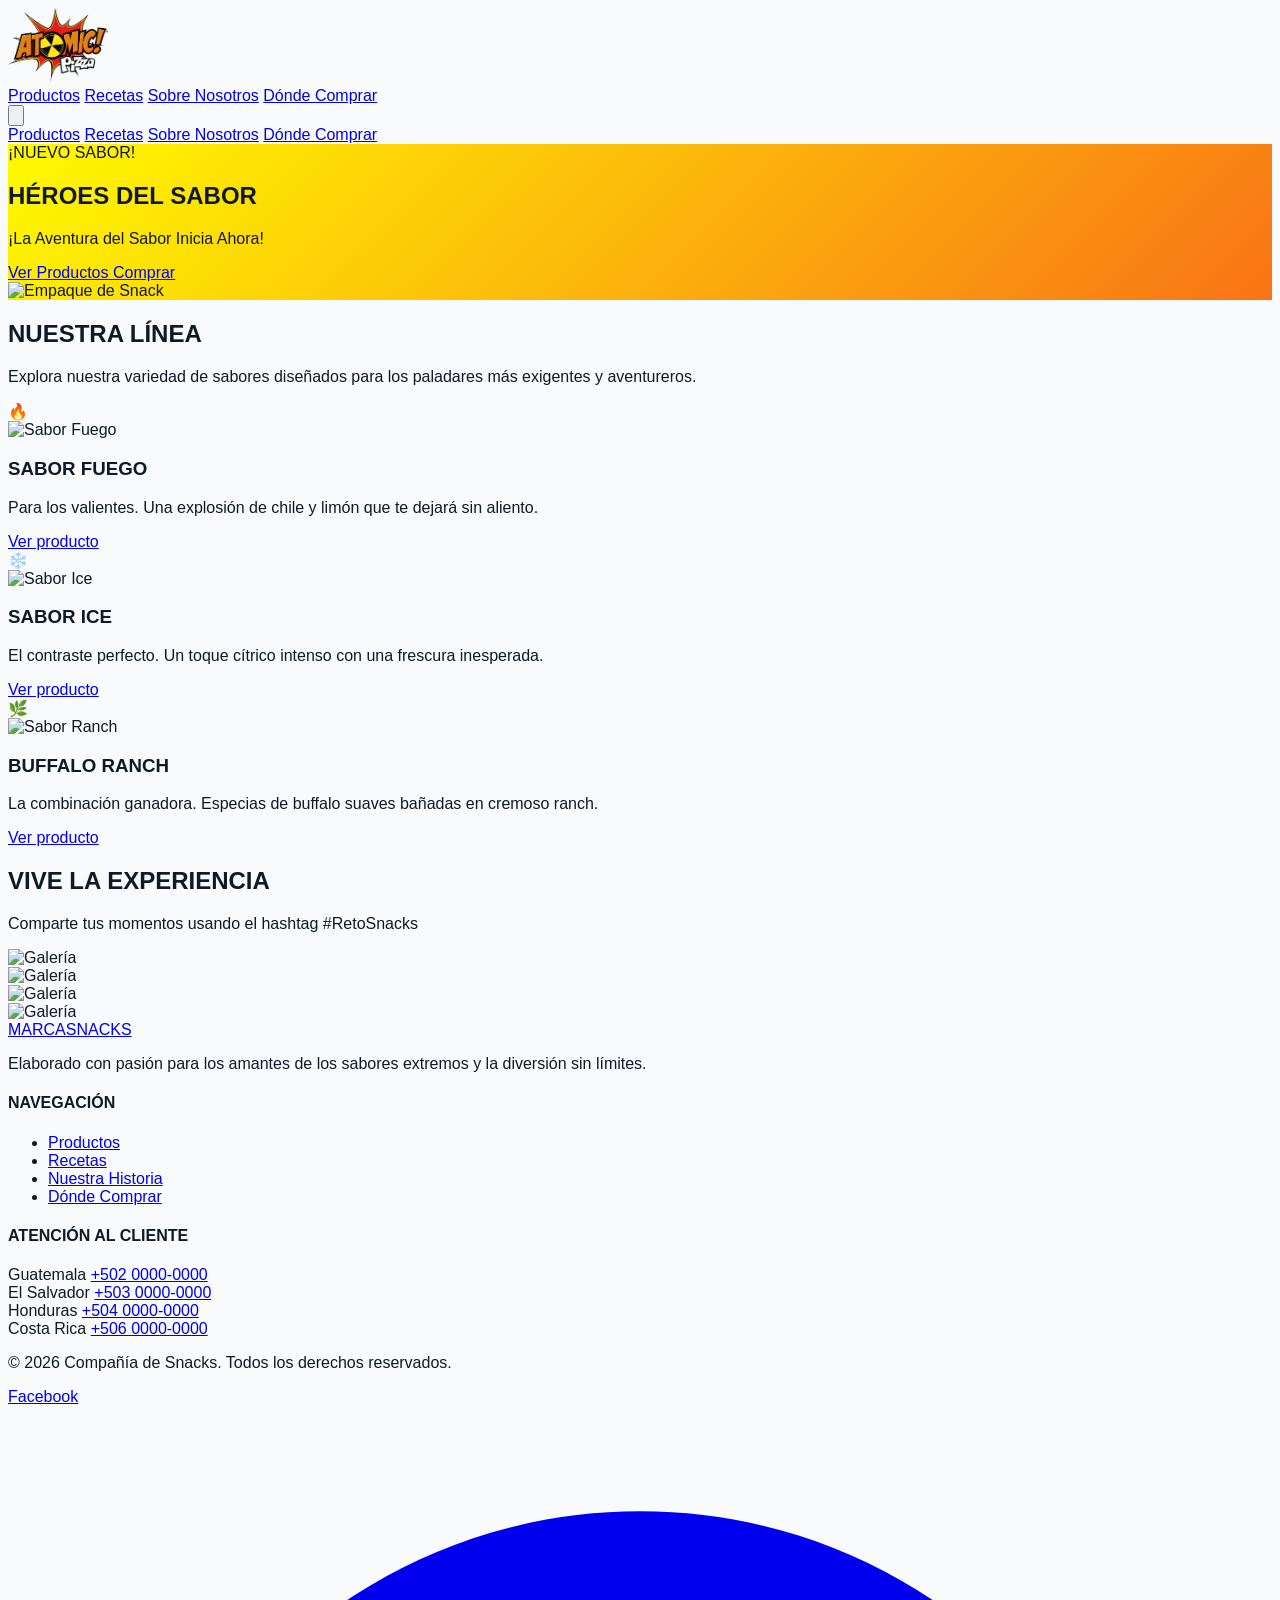
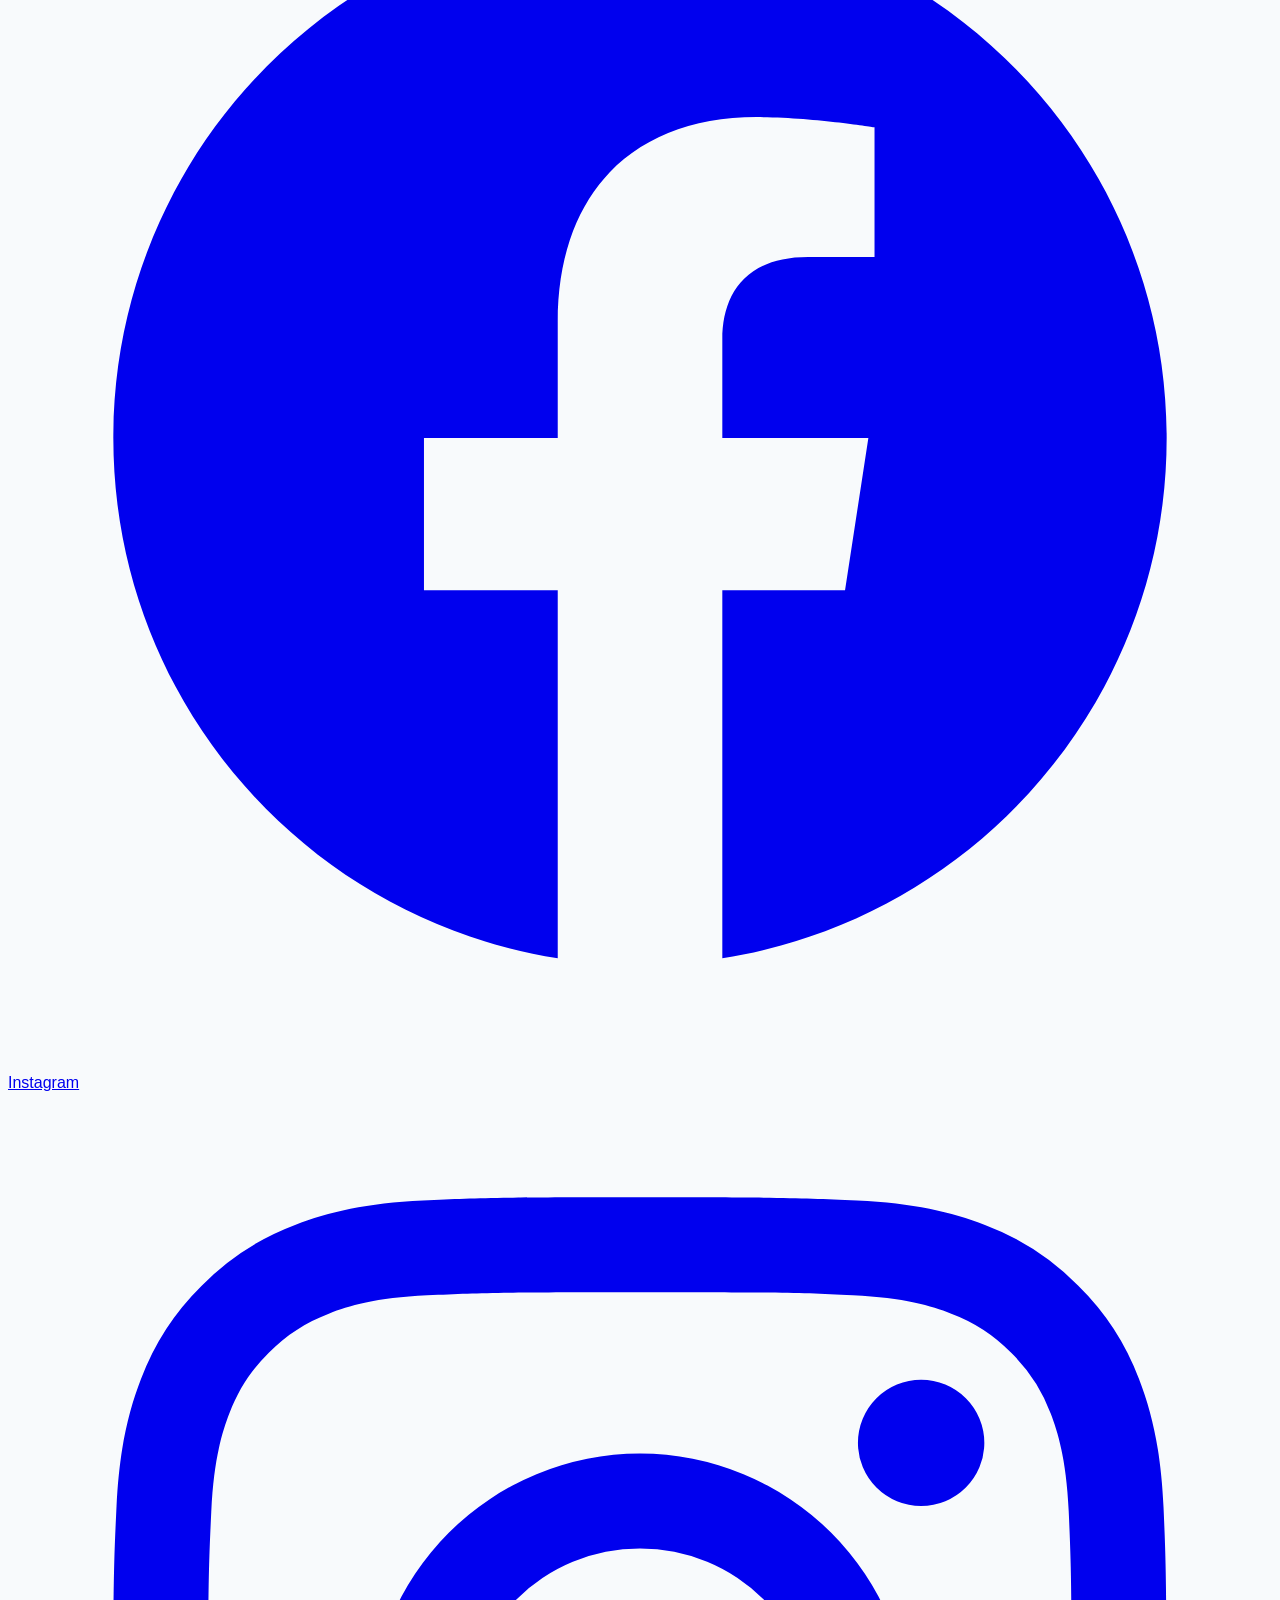
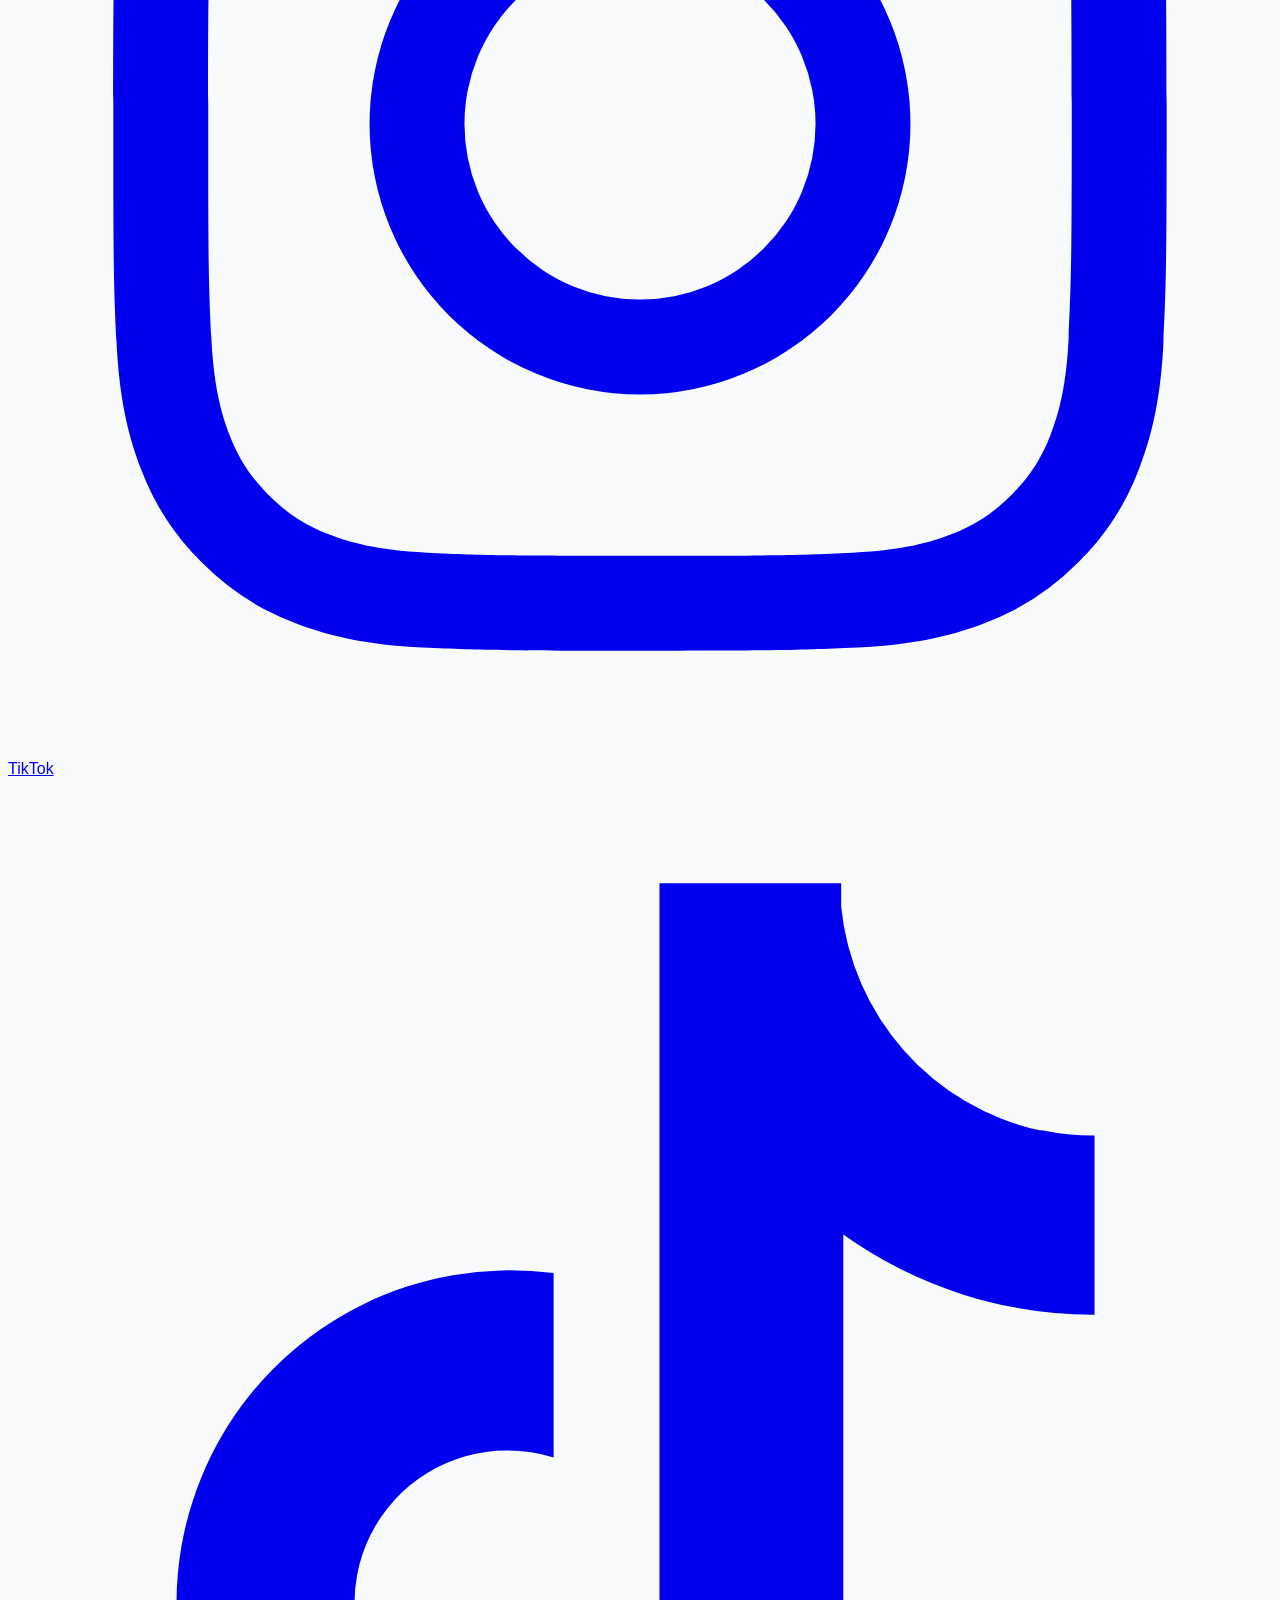
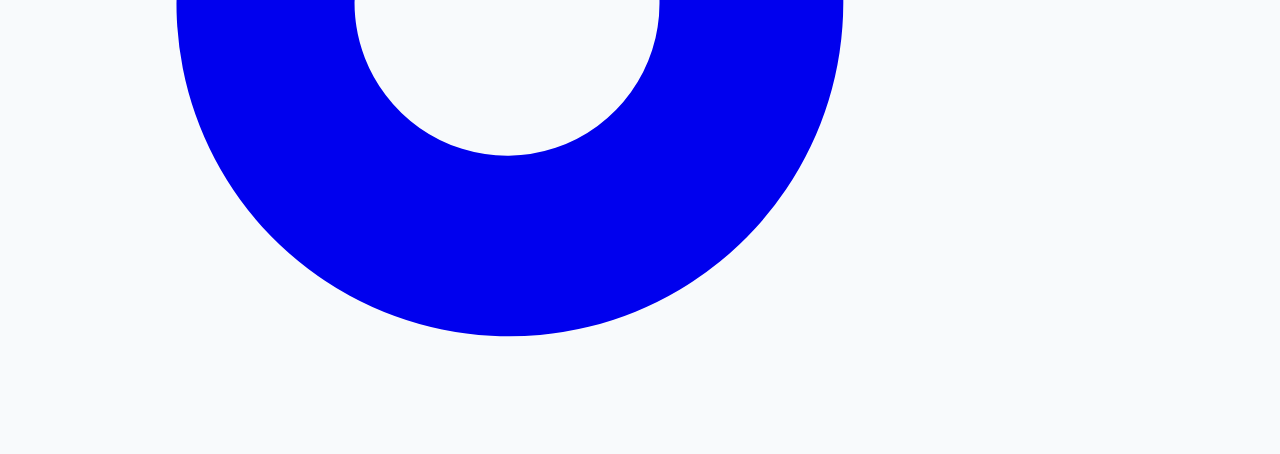
==== index.html @ f321c0ce "Add files via upload" ====
<!DOCTYPE html>
<html lang="es">
<head>
    <meta charset="UTF-8">
    <meta name="viewport" content="width=device-width, initial-scale=1.0">
    <title>Atomic Pizza</title>
    
    <!-- Google Fonts -->
    <link rel="preconnect" href="https://fonts.googleapis.com">
    <link rel="preconnect" href="https://fonts.gstatic.com" crossorigin>
    <link href="https://fonts.googleapis.com/css2?family=Inter:wght@400;500;600&family=Poppins:wght@700;800;900&display=swap" rel="stylesheet">
    <link rel="stylesheet" href="style.css">
    <!-- Tailwind CSS (Cargado vía CDN para el prototipo) -->
    <script src="https://cdn.tailwindcss.com"></script>
    
    <!-- Configuración de Tailwind para usar Variables CSS -->
    <script>
        tailwind.config = {
            theme: {
                extend: {
                    colors: {
                        primary: 'var(--color-primary)',
                        primaryHover: 'var(--color-primary-hover)',
                        secondary: 'var(--color-secondary)',
                        accent: 'var(--color-accent)',
                        dark: 'var(--color-dark)',
                        light: 'var(--color-light)',
                    },
                    fontFamily: {
                        sans: ['var(--font-body)', 'sans-serif'],
                        heading: ['var(--font-heading)', 'sans-serif'],
                    }
                }
            }
        }
    </script>

    <!-- ESTILOS PRINCIPALES Y VARIABLES CSS PARA FÁCIL EDICIÓN -->
    <style>
        :root {
            /* ==================================================================
               ZONA DE EDICIÓN PARA DISEÑADORES
               Cambia estos valores hexadecimales para adaptar la plantilla a tu marca
               ================================================================== */
            
            --color-primary: rgb(255, 251, 0);       /* Rojo principal (ej. Fuego) */
            --color-primary-hover: #be1212; /* Rojo más oscuro para hover */
            --color-secondary: #f97316;     /* Naranja (ej. Queso/Chili) */
            --color-accent: #fffb00;        /* Amarillo vibrante */
            --color-dark: #111827;          /* Texto principal y Footer */
            --color-light: #f8fafc;         /* Fondo claro general */

            /* Tipografías */
            --font-heading: 'Bowlby', sans-serif; /* Títulos llamativos */
            --font-body: 'Bazinga', sans-serif;      /* Textos legibles */
        }

        html {
            scroll-behavior: smooth;
        }
.logo {
width: 100px;
}
        body {
            background-color: var(--color-light);
            color: var(--color-dark);
            font-family: var(--font-body);
        }

        h1, h2, h3, h4, h5, h6, .font-heading {
            font-family: var(--font-heading);
            text-transform: uppercase;
        }

        /* Utilidad para degradados de la marca */
        .bg-brand-gradient {
            background: linear-gradient(135deg, var(--color-primary) 0%, var(--color-secondary) 100%);
        }
    </style>
</head>
<body class="antialiased flex flex-col min-h-screen">

    <!-- NAVEGACIÓN -->
    <header class="bg-white shadow-md sticky top-0 z-50">
        <div class="max-w-7xl mx-auto px-4 sm:px-6 lg:px-8">
            <div class="flex justify-between items-center h-20">
                <!-- Logo -->
                <div class="flex-shrink-0 flex items-center">
                
                    <a href="index.html"><img src="img/AP-LOGO.png" alt="Logo" class="logo"></a>
                  
                </div>

                <!-- Menú Desktop -->
                <nav class="hidden md:flex space-x-8 items-center">
                    <a href="#productos" class="text-dark hover:text-primary font-medium transition-colors">Productos</a>
                    <a href="#recetas" class="text-dark hover:text-primary font-medium transition-colors">Recetas</a>
                    <a href="#nosotros" class="text-dark hover:text-primary font-medium transition-colors">Sobre Nosotros</a>
                    <a href="#comprar" class="bg-primary hover:bg-primaryHover text-white px-6 py-2 rounded-full font-bold transition-transform hover:scale-105 shadow-lg shadow-primary/30">
                        Dónde Comprar
                    </a>
                </nav>

                <!-- Botón Menú Móvil -->
                <div class="md:hidden flex items-center">
                    <button id="mobile-menu-btn" class="text-dark hover:text-primary focus:outline-none p-2">
                        <svg class="h-8 w-8" fill="none" viewBox="0 0 24 24" stroke="currentColor">
                            <path stroke-linecap="round" stroke-linejoin="round" stroke-width="2" d="M4 6h16M4 12h16M4 18h16"/>
                        </svg>
                    </button>
                </div>
            </div>
        </div>

        <!-- Menú Móvil (Desplegable) -->
        <div id="mobile-menu" class="hidden md:hidden bg-white border-t border-gray-100 absolute w-full left-0 shadow-lg">
            <div class="px-4 pt-2 pb-6 space-y-2 flex flex-col text-center">
                <a href="#productos" class="block px-3 py-3 text-lg font-medium text-dark hover:text-primary hover:bg-gray-50 rounded-md">Productos</a>
                <a href="#recetas" class="block px-3 py-3 text-lg font-medium text-dark hover:text-primary hover:bg-gray-50 rounded-md">Recetas</a>
                <a href="#nosotros" class="block px-3 py-3 text-lg font-medium text-dark hover:text-primary hover:bg-gray-50 rounded-md">Sobre Nosotros</a>
                <a href="#comprar" class="block mt-4 bg-primary text-white px-3 py-3 rounded-full font-bold mx-4 shadow-md">
                    Dónde Comprar
                </a>
            </div>
        </div>
    </header>

    <!-- HERO SECTION -->
    <section class="relative bg-brand-gradient text-white overflow-hidden">
        <!-- Textura/Patrón de fondo (Opcional) -->
        <div class="absolute inset-0 opacity-10 bg-[url('[data-uri]')]"></div>
        
        <div class="max-w-7xl mx-auto px-4 sm:px-6 lg:px-8 relative z-10 flex flex-col md:flex-row items-center py-20 md:py-32">
            <div class="md:w-1/2 text-center md:text-left mb-10 md:mb-0">
                <span class="inline-block py-1 px-3 rounded-full bg-accent text-dark font-bold text-sm mb-4">¡NUEVO SABOR!</span>
                <h1 class="text-5xl md:text-7xl font-black leading-tight mb-6 drop-shadow-lg">
                    <span class="text-accent">HÉROES DEL SABOR</span>
                </h1>
                <p class="text-lg md:text-xl mb-8 font-medium max-w-lg mx-auto md:mx-0 opacity-90">
                    ¡La Aventura del Sabor Inicia Ahora!
                </p>
                <div class="flex flex-col sm:flex-row gap-4 justify-center md:justify-start">
                    <a href="#productos" class="bg-accent hover:bg-white text-dark px-8 py-4 rounded-full font-bold text-lg transition-all shadow-[0_0_20px_rgba(250,204,21,0.4)] hover:scale-105 text-center">
                        Ver Productos
                    </a>
                    <a href="#comprar" class="bg-transparent border-2 border-white hover:bg-white hover:text-primary text-white px-8 py-4 rounded-full font-bold text-lg transition-all text-center">
                        Comprar
                    </a>
                </div>
            </div>
            
            <div class="md:w-1/2 flex justify-center relative">
                <!-- Imagen del producto Hero (Reemplazar URL) -->
                <img src="https://placehold.co/600x600/transparent/ffffff?text=Imagen+Snack+3D" alt="Empaque de Snack" class="w-full max-w-md transform rotate-6 hover:rotate-0 transition-transform duration-500 drop-shadow-2xl">
            </div>
        </div>
    </section>

    <!-- SECCIÓN DE PRODUCTOS (GRID) -->
    <section id="productos" class="py-24 bg-white">
        <div class="max-w-7xl mx-auto px-4 sm:px-6 lg:px-8">
            <div class="text-center mb-16">
                <h2 class="text-4xl md:text-5xl font-black text-dark mb-4">NUESTRA <span class="text-primary">LÍNEA</span></h2>
                <p class="text-gray-600 max-w-2xl mx-auto text-lg">Explora nuestra variedad de sabores diseñados para los paladares más exigentes y aventureros.</p>
            </div>

            <div class="grid grid-cols-1 md:grid-cols-2 lg:grid-cols-3 gap-10">
                <!-- Tarjeta de Producto 1 -->
                <div class="bg-light rounded-3xl p-8 text-center group hover:shadow-2xl transition-all duration-300 border border-gray-100 flex flex-col h-full relative overflow-hidden">
                    <div class="absolute top-0 right-0 bg-primary text-white font-bold py-1 px-4 rounded-bl-xl z-10">🔥</div>
                    <div class="h-64 flex items-center justify-center mb-6">
                        <img src="https://placehold.co/300x400/e11d48/ffffff?text=FUEGO" alt="Sabor Fuego" class="max-h-full object-contain group-hover:scale-110 transition-transform duration-500 drop-shadow-xl">
                    </div>
                    <h3 class="text-2xl font-black mb-2">SABOR FUEGO</h3>
                    <p class="text-gray-600 mb-8 flex-grow">Para los valientes. Una explosión de chile y limón que te dejará sin aliento.</p>
                    <a href="#" class="w-full block bg-dark text-white hover:bg-primary py-3 rounded-xl font-bold transition-colors">
                        Ver producto
                    </a>
                </div>

                <!-- Tarjeta de Producto 2 -->
                <div class="bg-light rounded-3xl p-8 text-center group hover:shadow-2xl transition-all duration-300 border border-gray-100 flex flex-col h-full relative overflow-hidden">
                    <div class="absolute top-0 right-0 bg-blue-500 text-white font-bold py-1 px-4 rounded-bl-xl z-10">❄️</div>
                    <div class="h-64 flex items-center justify-center mb-6">
                        <img src="https://placehold.co/300x400/3b82f6/ffffff?text=ICE" alt="Sabor Ice" class="max-h-full object-contain group-hover:scale-110 transition-transform duration-500 drop-shadow-xl">
                    </div>
                    <h3 class="text-2xl font-black mb-2">SABOR ICE</h3>
                    <p class="text-gray-600 mb-8 flex-grow">El contraste perfecto. Un toque cítrico intenso con una frescura inesperada.</p>
                    <a href="#" class="w-full block bg-dark text-white hover:bg-primary py-3 rounded-xl font-bold transition-colors">
                        Ver producto
                    </a>
                </div>

                <!-- Tarjeta de Producto 3 -->
                <div class="bg-light rounded-3xl p-8 text-center group hover:shadow-2xl transition-all duration-300 border border-gray-100 flex flex-col h-full relative overflow-hidden">
                    <div class="absolute top-0 right-0 bg-green-500 text-white font-bold py-1 px-4 rounded-bl-xl z-10">🌿</div>
                    <div class="h-64 flex items-center justify-center mb-6">
                        <img src="https://placehold.co/300x400/22c55e/ffffff?text=RANCH" alt="Sabor Ranch" class="max-h-full object-contain group-hover:scale-110 transition-transform duration-500 drop-shadow-xl">
                    </div>
                    <h3 class="text-2xl font-black mb-2">BUFFALO RANCH</h3>
                    <p class="text-gray-600 mb-8 flex-grow">La combinación ganadora. Especias de buffalo suaves bañadas en cremoso ranch.</p>
                    <a href="#" class="w-full block bg-dark text-white hover:bg-primary py-3 rounded-xl font-bold transition-colors">
                        Ver producto
                    </a>
                </div>
            </div>
        </div>
    </section>

    <!-- GALERÍA / ESTILO DE VIDA -->
    <section class="py-16 bg-dark text-white overflow-hidden">
        <div class="max-w-7xl mx-auto px-4 sm:px-6 lg:px-8 mb-12 text-center">
            <h2 class="text-3xl md:text-4xl font-black mb-4">VIVE LA <span class="text-accent">EXPERIENCIA</span></h2>
            <p class="text-gray-400">Comparte tus momentos usando el hashtag #RetoSnacks</p>
        </div>
        
        <!-- Grid de Galería (Estilo Instagram) -->
        <div class="grid grid-cols-2 md:grid-cols-4 gap-2 md:gap-4 px-2 md:px-4">
            <div class="aspect-square bg-gray-800 rounded-lg overflow-hidden group">
                <img src="https://placehold.co/400x400/2d3748/ffffff?text=Foto+1" alt="Galería" class="w-full h-full object-cover group-hover:scale-110 transition-transform duration-500">
            </div>
            <div class="aspect-square bg-gray-800 rounded-lg overflow-hidden group">
                <img src="https://placehold.co/400x400/1a202c/ffffff?text=Foto+2" alt="Galería" class="w-full h-full object-cover group-hover:scale-110 transition-transform duration-500">
            </div>
            <div class="aspect-square bg-gray-800 rounded-lg overflow-hidden group">
                <img src="https://placehold.co/400x400/4a5568/ffffff?text=Foto+3" alt="Galería" class="w-full h-full object-cover group-hover:scale-110 transition-transform duration-500">
            </div>
            <div class="aspect-square bg-gray-800 rounded-lg overflow-hidden group">
                <img src="https://placehold.co/400x400/718096/ffffff?text=Foto+4" alt="Galería" class="w-full h-full object-cover group-hover:scale-110 transition-transform duration-500">
            </div>
        </div>
    </section>

    <!-- FOOTER -->
    <footer class="bg-white border-t-4 border-primary pt-16 pb-8">
        <div class="max-w-7xl mx-auto px-4 sm:px-6 lg:px-8">
            <div class="grid grid-cols-1 md:grid-cols-4 gap-12 mb-12">
                <!-- Marca -->
                <div class="col-span-1 md:col-span-1">
                    <a href="#" class="text-3xl font-heading text-primary tracking-tighter block mb-4">
                        MARCA<span class="text-secondary">SNACKS</span>
                    </a>
                    <p class="text-gray-500 text-sm mb-6">Elaborado con pasión para los amantes de los sabores extremos y la diversión sin límites.</p>
                </div>

                <!-- Enlaces -->
                <div>
                    <h4 class="font-bold text-dark text-lg mb-4">Navegación</h4>
                    <ul class="space-y-2 text-gray-500">
                        <li><a href="#productos" class="hover:text-primary transition-colors">Productos</a></li>
                        <li><a href="#recetas" class="hover:text-primary transition-colors">Recetas</a></li>
                        <li><a href="#nosotros" class="hover:text-primary transition-colors">Nuestra Historia</a></li>
                        <li><a href="#comprar" class="hover:text-primary transition-colors">Dónde Comprar</a></li>
                    </ul>
                </div>

                <!-- Contacto Regional (Basado en la web original) -->
                <div class="col-span-1 md:col-span-2">
                    <h4 class="font-bold text-dark text-lg mb-4">Atención al Cliente</h4>
                    <div class="grid grid-cols-2 gap-4 text-sm text-gray-500">
                        <div>
                            <span class="block font-bold text-gray-800">Guatemala</span>
                            <a href="tel:+50200000000" class="hover:text-primary transition-colors">+502 0000-0000</a>
                        </div>
                        <div>
                            <span class="block font-bold text-gray-800">El Salvador</span>
                            <a href="tel:+50300000000" class="hover:text-primary transition-colors">+503 0000-0000</a>
                        </div>
                        <div>
                            <span class="block font-bold text-gray-800">Honduras</span>
                            <a href="tel:+50400000000" class="hover:text-primary transition-colors">+504 0000-0000</a>
                        </div>
                        <div>
                            <span class="block font-bold text-gray-800">Costa Rica</span>
                            <a href="tel:+50600000000" class="hover:text-primary transition-colors">+506 0000-0000</a>
                        </div>
                    </div>
                </div>
            </div>

            <!-- Redes y Copyright -->
            <div class="border-t border-gray-200 pt-8 flex flex-col md:flex-row justify-between items-center gap-4">
                <p class="text-gray-400 text-sm">
                    &copy; 2026 Compañía de Snacks. Todos los derechos reservados.
                </p>
                
                <!-- Redes Sociales (Iconos SVG) -->
                <div class="flex space-x-6">
                    <!-- Facebook -->
                    <a href="https://www.facebook.com/atomic.nicaragua" class="text-gray-400 hover:text-primary transition-colors">
                        <span class="sr-only">Facebook</span>
                        <svg class="h-6 w-6" fill="currentColor" viewBox="0 0 24 24" aria-hidden="true">
                            <path fill-rule="evenodd" d="M22 12c0-5.523-4.477-10-10-10S2 6.477 2 12c0 4.991 3.657 9.128 8.438 9.878v-6.987h-2.54V12h2.54V9.797c0-2.506 1.492-3.89 3.777-3.89 1.094 0 2.238.195 2.238.195v2.46h-1.26c-1.243 0-1.63.771-1.63 1.562V12h2.773l-.443 2.89h-2.33v6.988C18.343 21.128 22 16.991 22 12z" clip-rule="evenodd" />
                        </svg>
                    </a>
                    <!-- Instagram -->
                    <a href="https://www.instagram.com/atomicpizzanica/" class="text-gray-400 hover:text-primary transition-colors">
                        <span class="sr-only">Instagram</span>
                        <svg class="h-6 w-6" fill="currentColor" viewBox="0 0 24 24" aria-hidden="true">
                            <path fill-rule="evenodd" d="M12.315 2c2.43 0 2.784.013 3.808.06 1.064.049 1.791.218 2.427.465a4.902 4.902 0 011.772 1.153 4.902 4.902 0 011.153 1.772c.247.636.416 1.363.465 2.427.048 1.067.06 1.407.06 4.123v.08c0 2.643-.012 2.987-.06 4.043-.049 1.064-.218 1.791-.465 2.427a4.902 4.902 0 01-1.153 1.772 4.902 4.902 0 01-1.772 1.153c-.636.247-1.363.416-2.427.465-1.067.048-1.407.06-4.123.06h-.08c-2.643 0-2.987-.012-4.043-.06-1.064-.049-1.791-.218-2.427-.465a4.902 4.902 0 01-1.772-1.153 4.902 4.902 0 01-1.153-1.772c-.247-.636-.416-1.363-.465-2.427-.047-1.024-.06-1.379-.06-3.808v-.63c0-2.43.013-2.784.06-3.808.049-1.064.218-1.791.465-2.427a4.902 4.902 0 011.153-1.772A4.902 4.902 0 015.45 2.525c.636-.247 1.363-.416 2.427-.465C8.901 2.013 9.256 2 11.685 2h.63zm-.081 1.802h-.468c-2.456 0-2.784.011-3.807.058-.975.045-1.504.207-1.857.344-.467.182-.8.398-1.15.748-.35.35-.566.683-.748 1.15-.137.353-.3.882-.344 1.857-.047 1.023-.058 1.351-.058 3.807v.468c0 2.456.011 2.784.058 3.807.045.975.207 1.504.344 1.857.182.466.399.8.748 1.15.35.35.683.566 1.15.748.353.137.882.3 1.857.344 1.054.048 1.37.058 4.041.058h.08c2.597 0 2.917-.01 3.96-.058.976-.045 1.505-.207 1.858-.344.466-.182.8-.398 1.15-.748.35-.35.566-.683.748-1.15.137-.353.3-.882.344-1.857.048-1.055.058-1.37.058-4.041v-.08c0-2.597-.01-2.917-.058-3.96-.045-.976-.207-1.505-.344-1.858a3.097 3.097 0 00-.748-1.15 3.098 3.098 0 00-1.15-.748c-.353-.137-.882-.3-1.857-.344-1.023-.047-1.351-.058-3.807-.058zM12 6.865a5.135 5.135 0 110 10.27 5.135 5.135 0 010-10.27zm0 1.802a3.333 3.333 0 100 6.666 3.333 3.333 0 000-6.666zm5.338-3.205a1.2 1.2 0 110 2.4 1.2 1.2 0 010-2.4z" clip-rule="evenodd" />
                        </svg>
                    </a>
                    <!-- TikTok (Custom SVG path simplificado) -->
                    <a href="https://www.tiktok.com/@atomicpizzanica" class="text-gray-400 hover:text-primary transition-colors">
                        <span class="sr-only">TikTok</span>
                        <svg class="h-6 w-6" fill="currentColor" viewBox="0 0 24 24" aria-hidden="true">
                            <path d="M19.59 6.69a4.83 4.83 0 01-3.77-4.25V2h-3.45v13.67a2.89 2.89 0 01-5.2 1.74 2.89 2.89 0 012.31-4.64 2.93 2.93 0 01.88.13V9.4a6.84 6.84 0 00-1-.05A6.33 6.33 0 005 20.1a6.34 6.34 0 0010.86-4.43v-7a8.16 8.16 0 004.77 1.52v-3.4a4.85 4.85 0 01-1-.1z"/>
                        </svg>
                    </a>
                </div>
            </div>
        </div>
    </footer>

    <!-- SCRIPT DE INTERACCIÓN (Menú Móvil) -->
    <script>
        document.addEventListener('DOMContentLoaded', () => {
            const btn = document.getElementById('mobile-menu-btn');
            const menu = document.getElementById('mobile-menu');

            // Alternar menú móvil
            btn.addEventListener('click', () => {
                menu.classList.toggle('hidden');
            });

            // Cerrar menú al hacer clic en un enlace
            const mobileLinks = menu.querySelectorAll('a');
            mobileLinks.forEach(link => {
                link.addEventListener('click', () => {
                    menu.classList.add('hidden');
                });
            });
        });
    </script>
</body>
</html>
---- style.css ----
:root {
            /* ==================================================================
               ZONA DE EDICIÓN PARA DISEÑADORES
               Cambia estos valores hexadecimales para adaptar la plantilla a tu marca
               ================================================================== */
            
            --color-primary: rgb(255, 251, 0);       /* Rojo principal (ej. Fuego) */
            --color-primary-hover: #be1212; /* Rojo más oscuro para hover */
            --color-secondary: #f97316;     /* Naranja (ej. Queso/Chili) */
            --color-accent: #fffb00;        /* Amarillo vibrante */
            --color-dark: #111827;          /* Texto principal y Footer */
            --color-light: #f8fafc;         /* Fondo claro general */

            /* Tipografías */
            --font-heading: 'Bowlby', sans-serif; /* Títulos llamativos */
            --font-body: 'Bazinga', sans-serif;      /* Textos legibles */
        }

        html {
            scroll-behavior: smooth;
        }
.logo {
width: 100px;
}
        body {
            background-color: var(--color-light);
            color: var(--color-dark);
            font-family: var(--font-body);
        }

        h1, h2, h3, h4, h5, h6, .font-heading {
            font-family: var(--font-heading);
            text-transform: uppercase;
        }

        /* Utilidad para degradados de la marca */
        .bg-brand-gradient {
            background: linear-gradient(135deg, var(--color-primary) 0%, var(--color-secondary) 100%);
        }
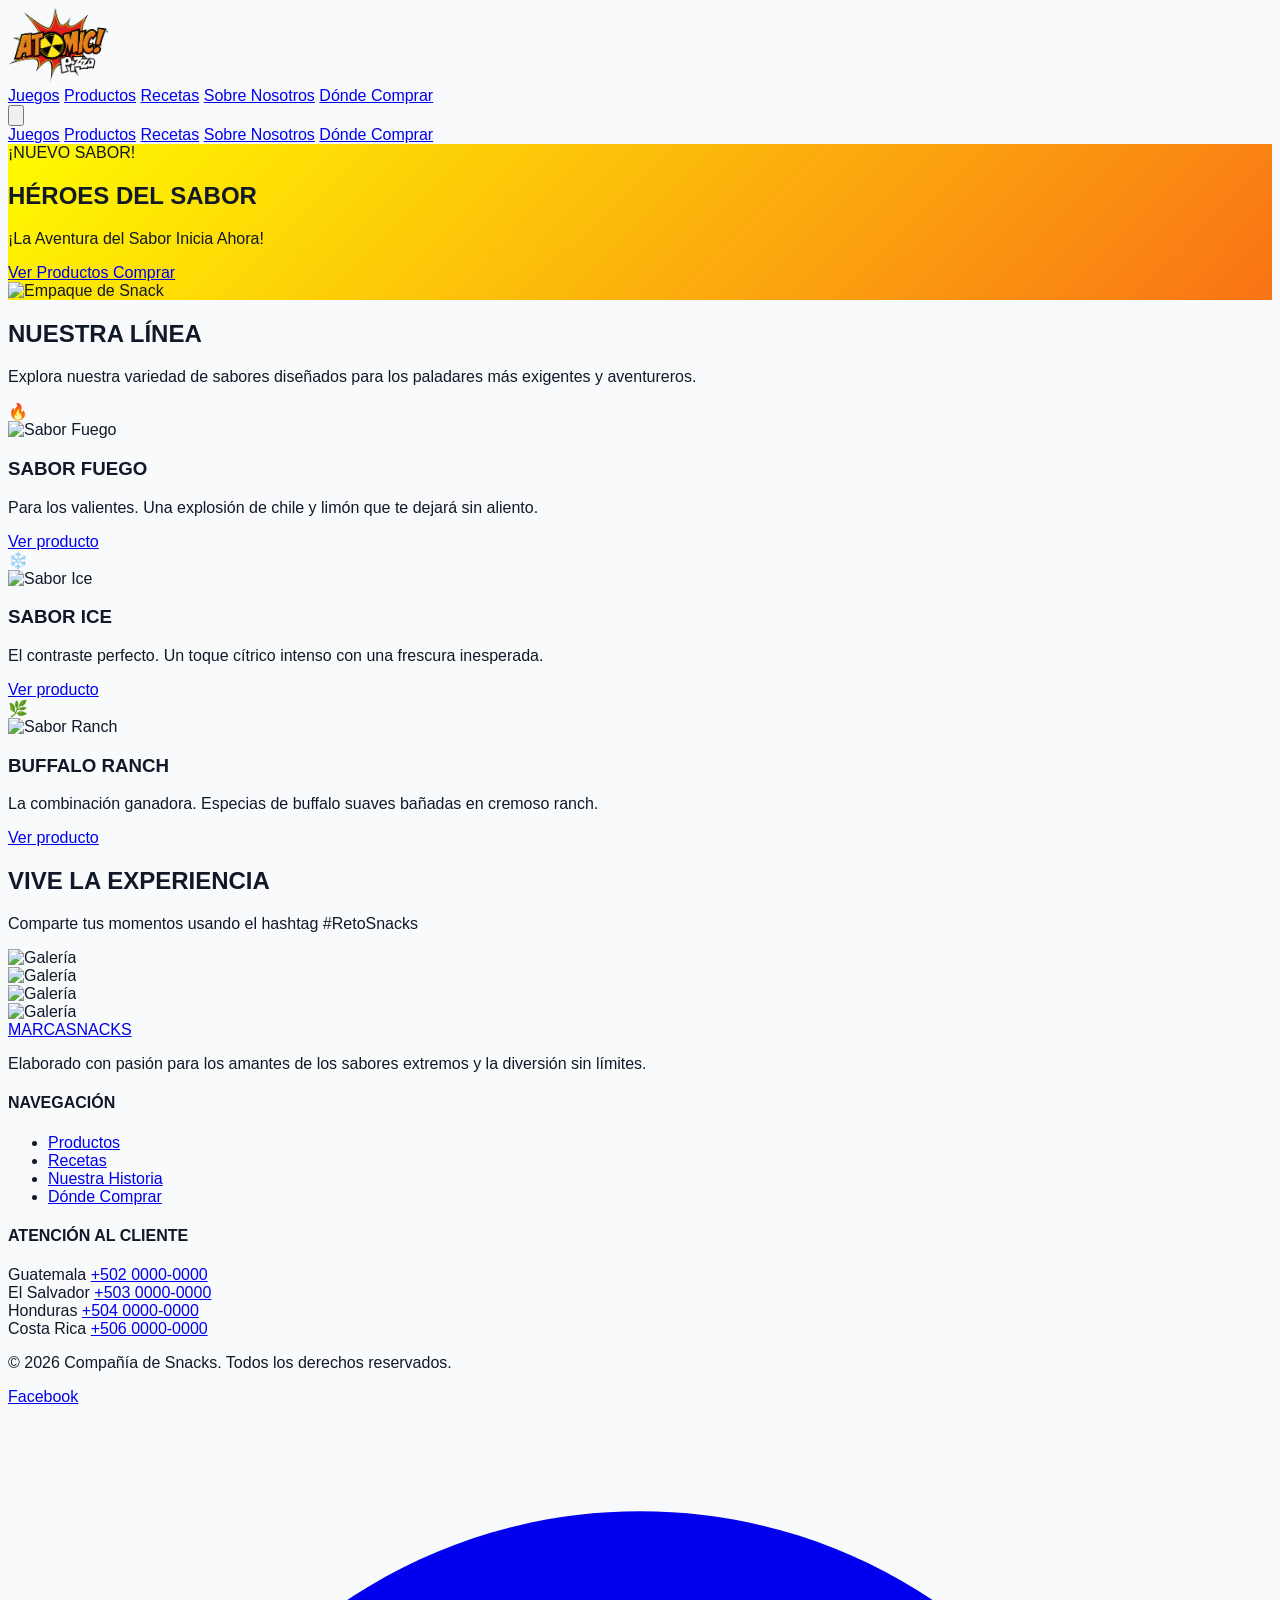
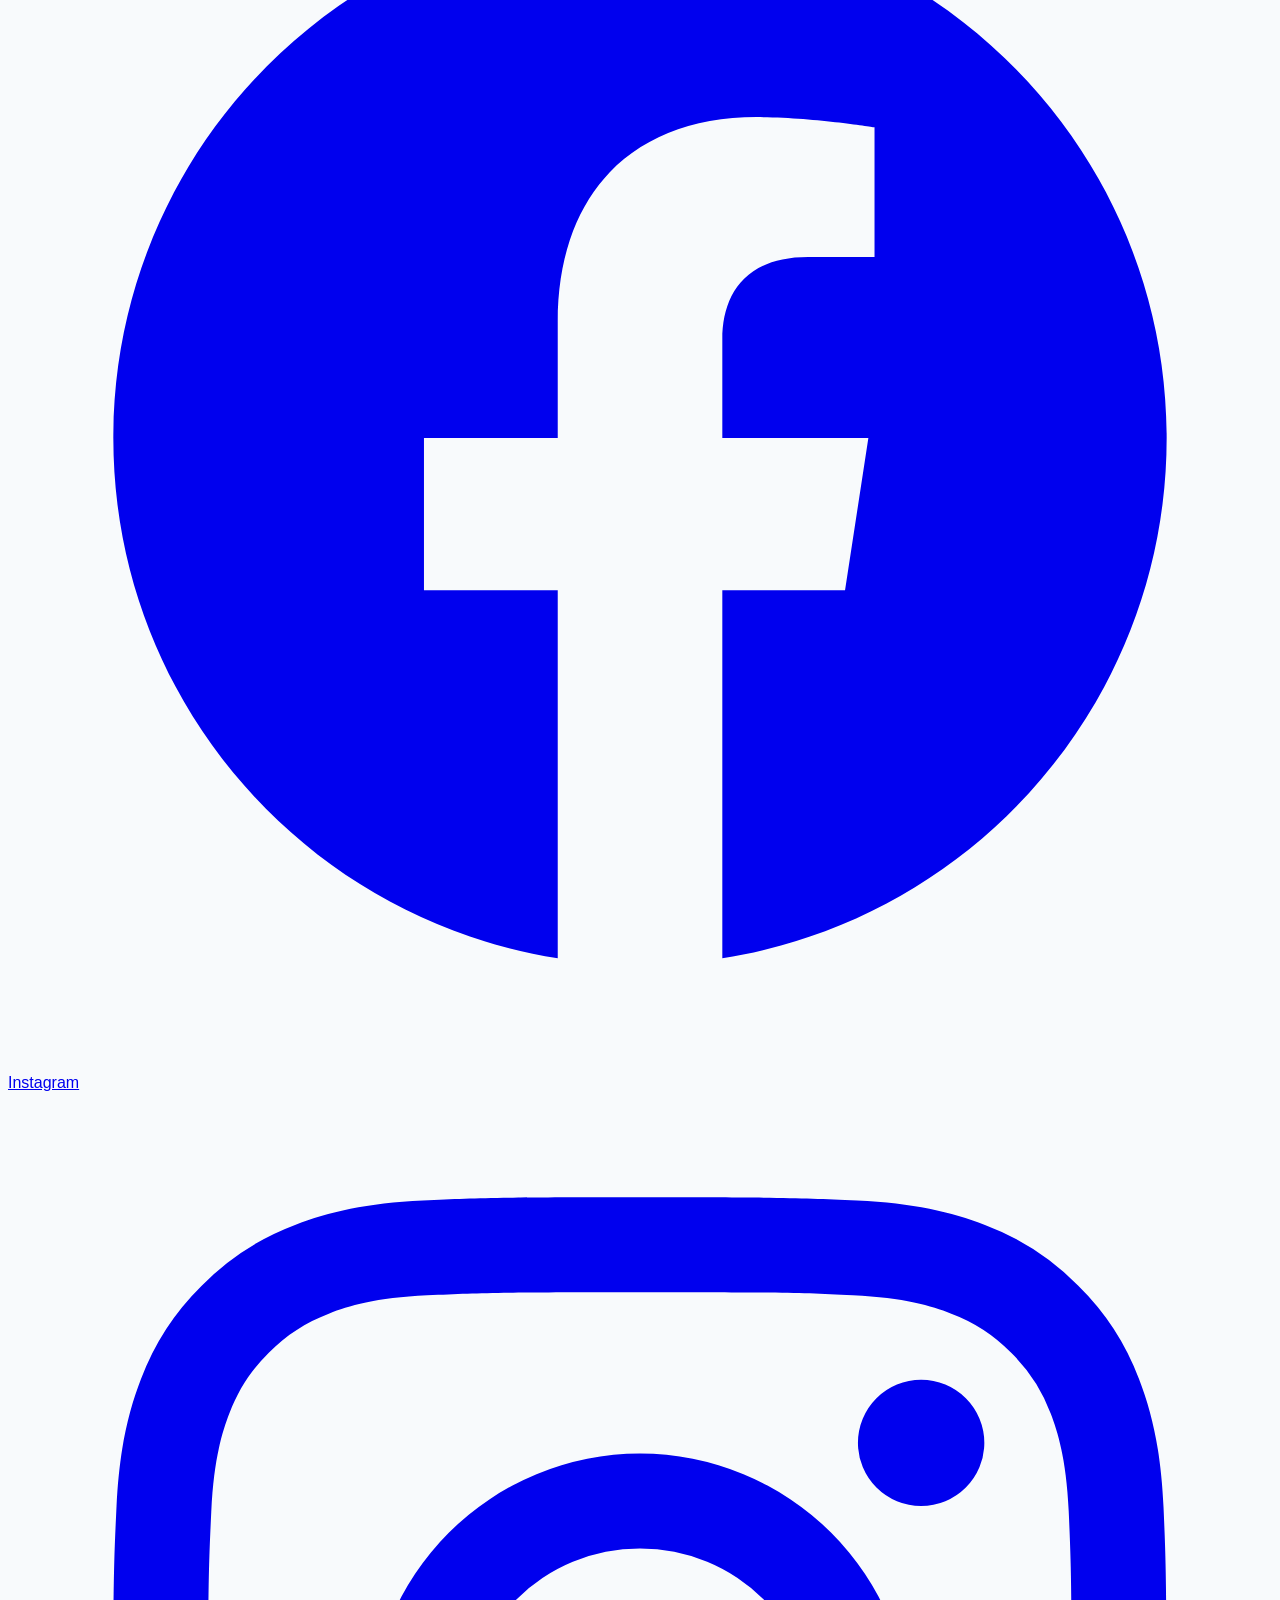
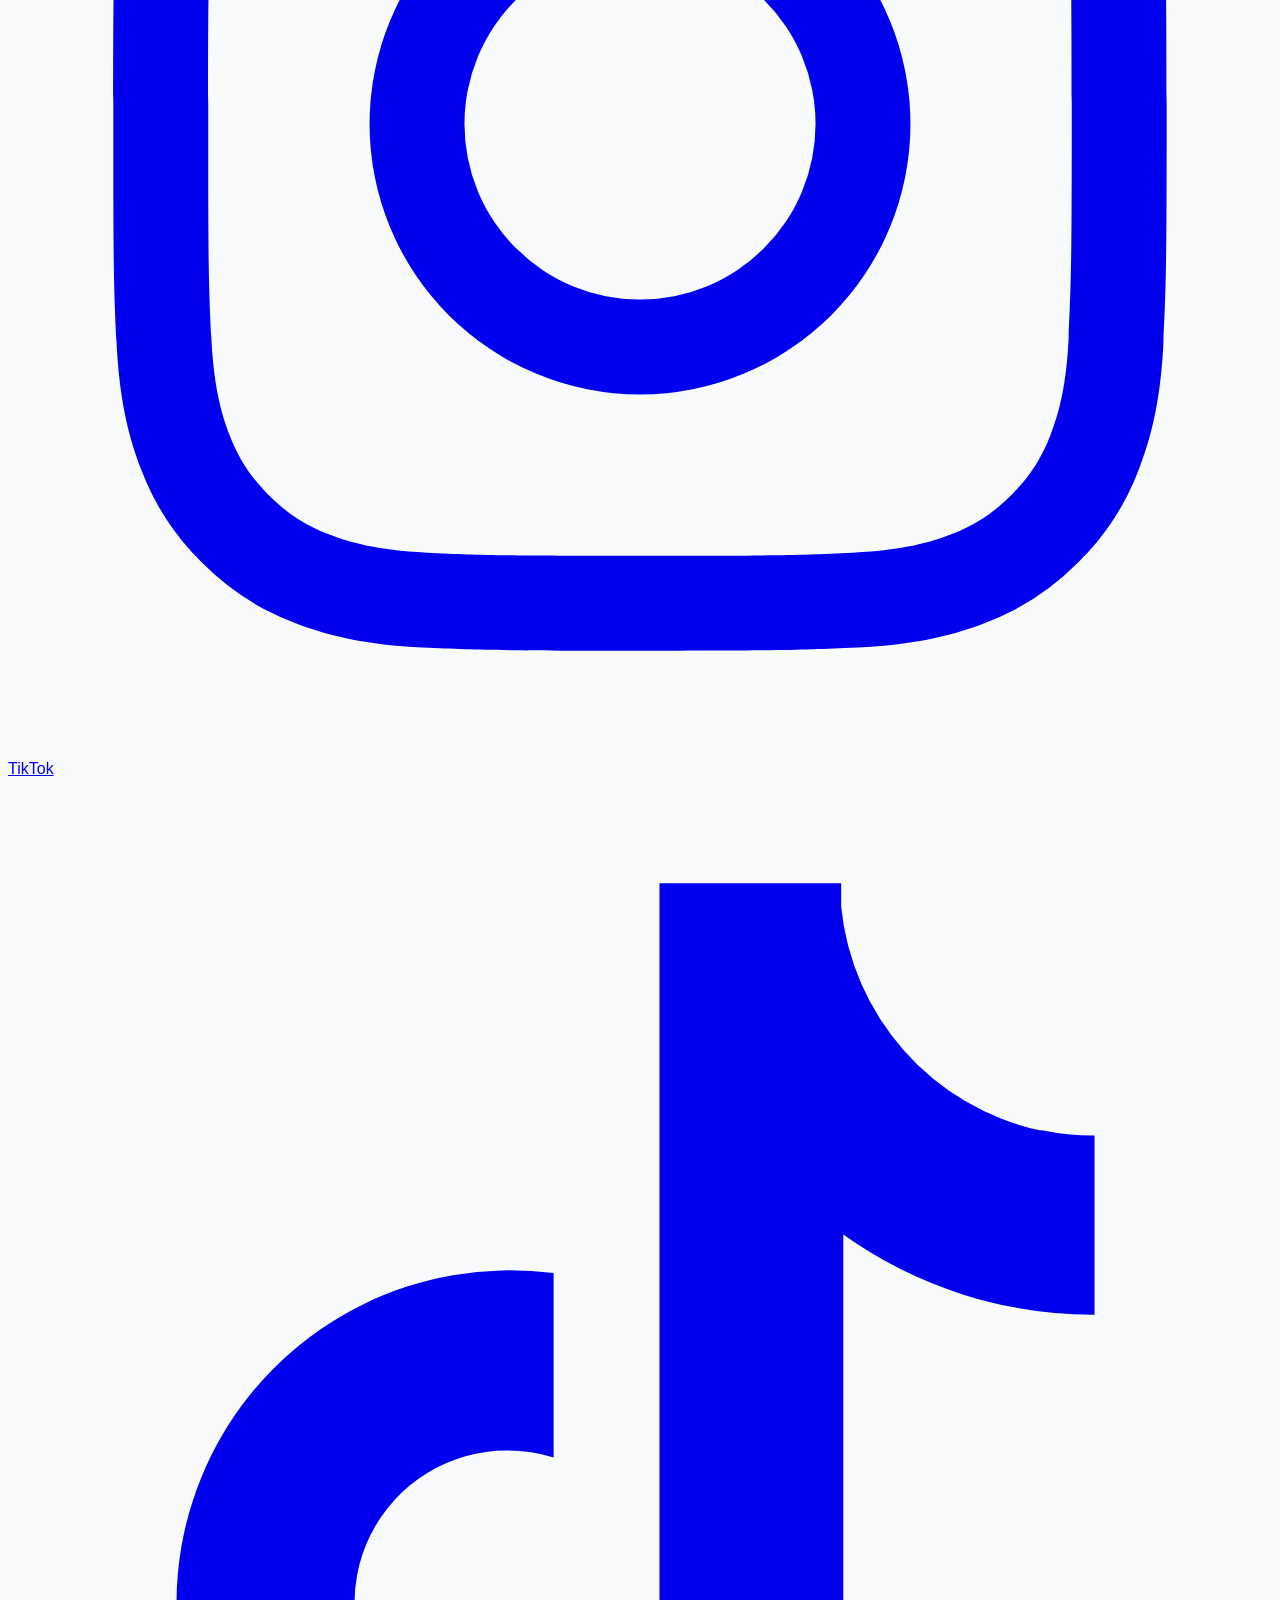
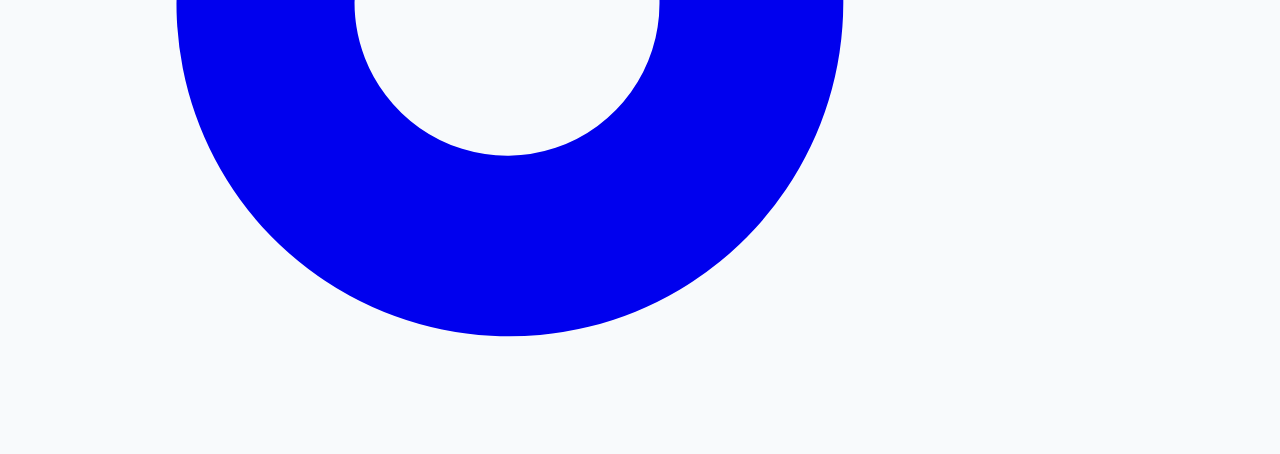
==== commit f88c8a0f: "Add link to 'menu-de-juegos.html' in navigation" ====
--- a/index.html
+++ b/index.html
@@ -93,6 +93,7 @@
 
                 <!-- Menú Desktop -->
                 <nav class="hidden md:flex space-x-8 items-center">
+                    <a href="menu-de-juegos.html" class="text-dark hover:text-primary font-medium transition-colors">Juegos</a>
                     <a href="#productos" class="text-dark hover:text-primary font-medium transition-colors">Productos</a>
                     <a href="#recetas" class="text-dark hover:text-primary font-medium transition-colors">Recetas</a>
                     <a href="#nosotros" class="text-dark hover:text-primary font-medium transition-colors">Sobre Nosotros</a>
@@ -115,6 +116,7 @@
         <!-- Menú Móvil (Desplegable) -->
         <div id="mobile-menu" class="hidden md:hidden bg-white border-t border-gray-100 absolute w-full left-0 shadow-lg">
             <div class="px-4 pt-2 pb-6 space-y-2 flex flex-col text-center">
+                <a href="menu-de-juegos.html" class="block px-3 py-3 text-lg font-medium text-dark hover:text-primary hover:bg-gray-50 rounded-md">Juegos</a>
                 <a href="#productos" class="block px-3 py-3 text-lg font-medium text-dark hover:text-primary hover:bg-gray-50 rounded-md">Productos</a>
                 <a href="#recetas" class="block px-3 py-3 text-lg font-medium text-dark hover:text-primary hover:bg-gray-50 rounded-md">Recetas</a>
                 <a href="#nosotros" class="block px-3 py-3 text-lg font-medium text-dark hover:text-primary hover:bg-gray-50 rounded-md">Sobre Nosotros</a>
@@ -333,4 +335,4 @@
         });
     </script>
 </body>
-</html>+</html>
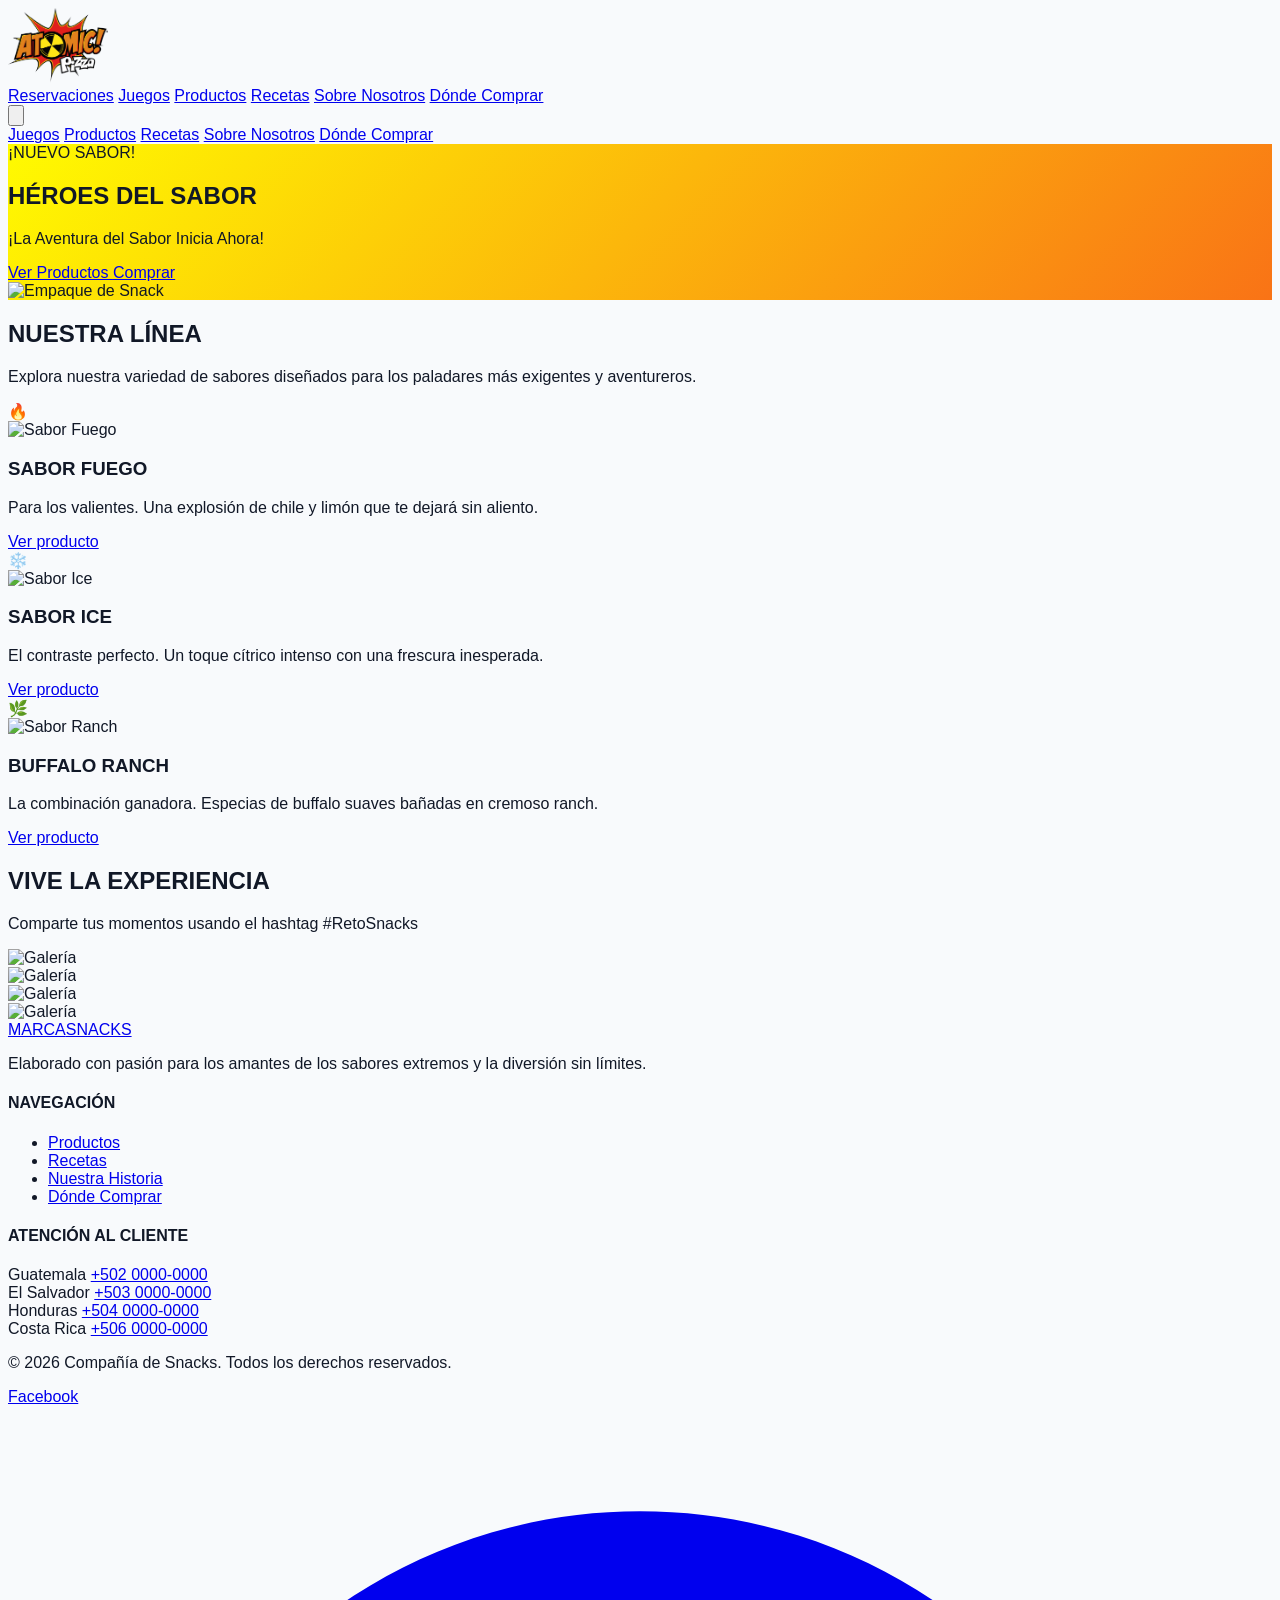
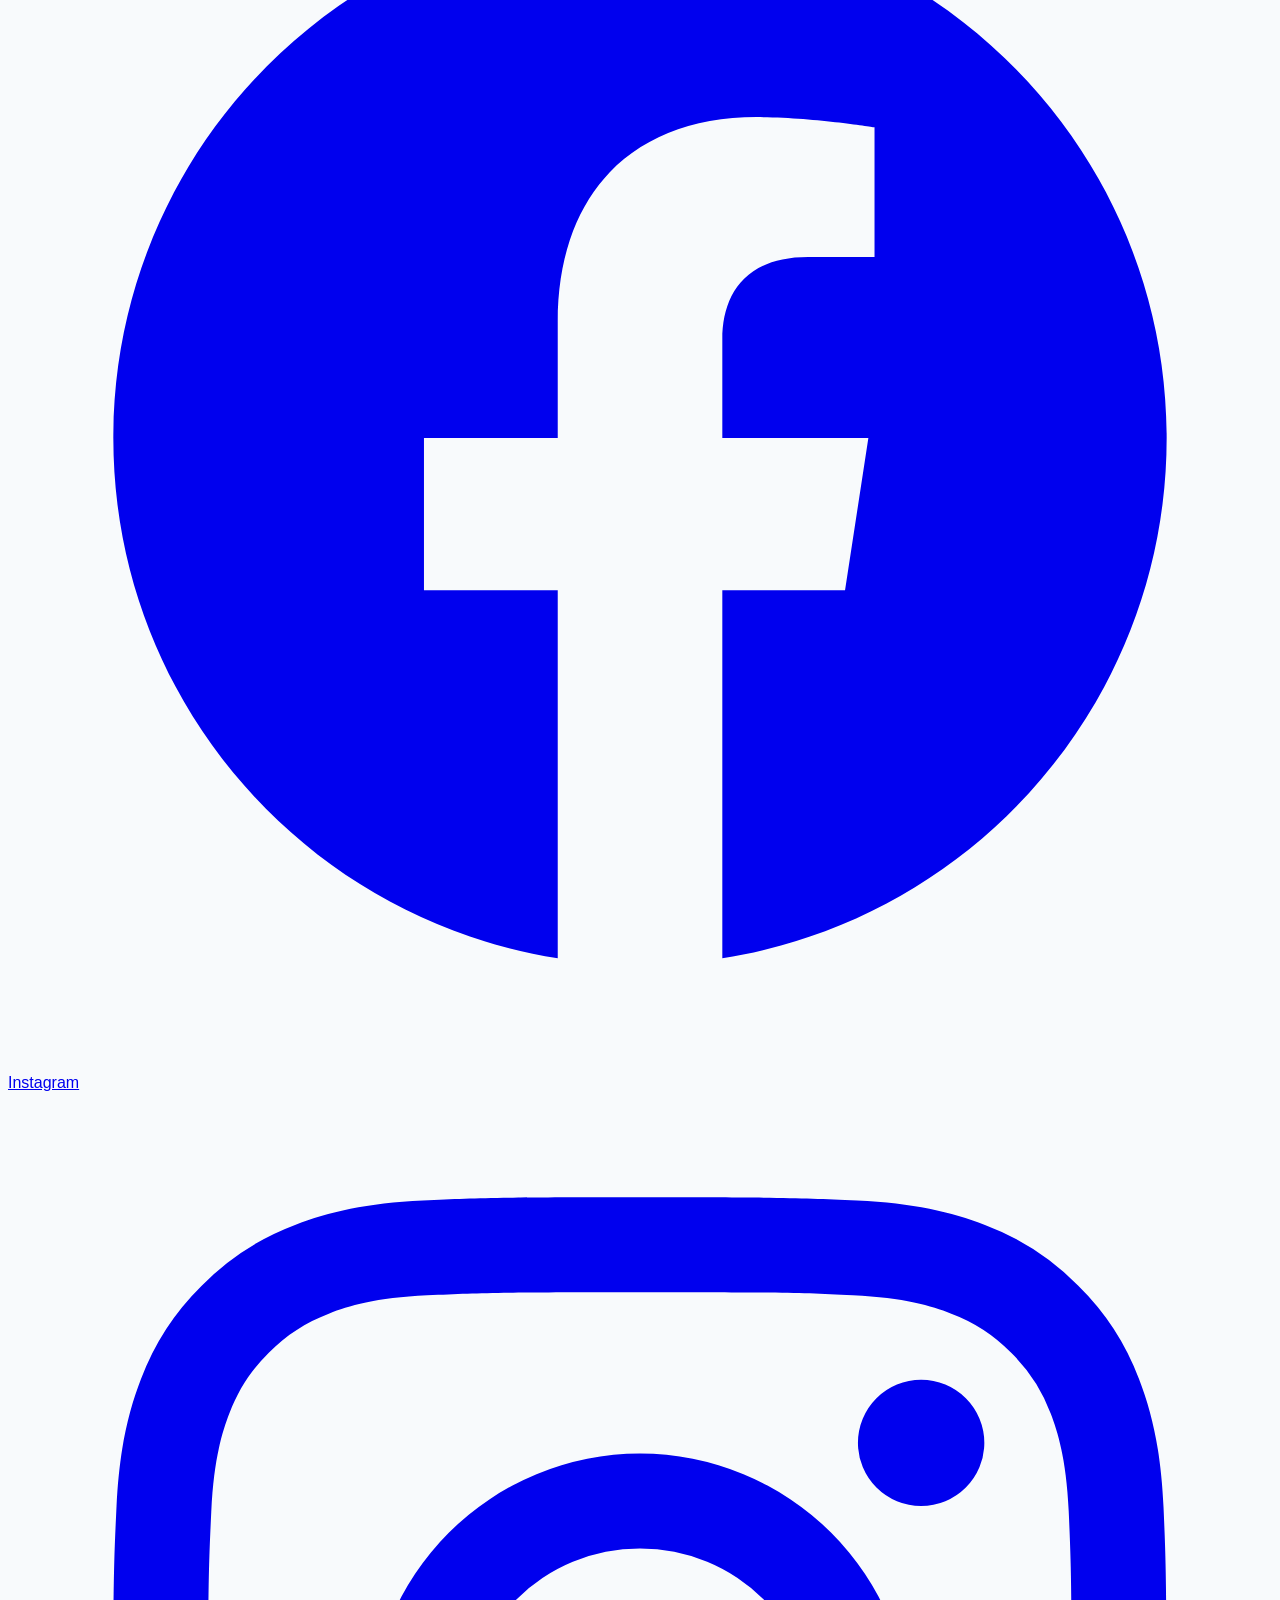
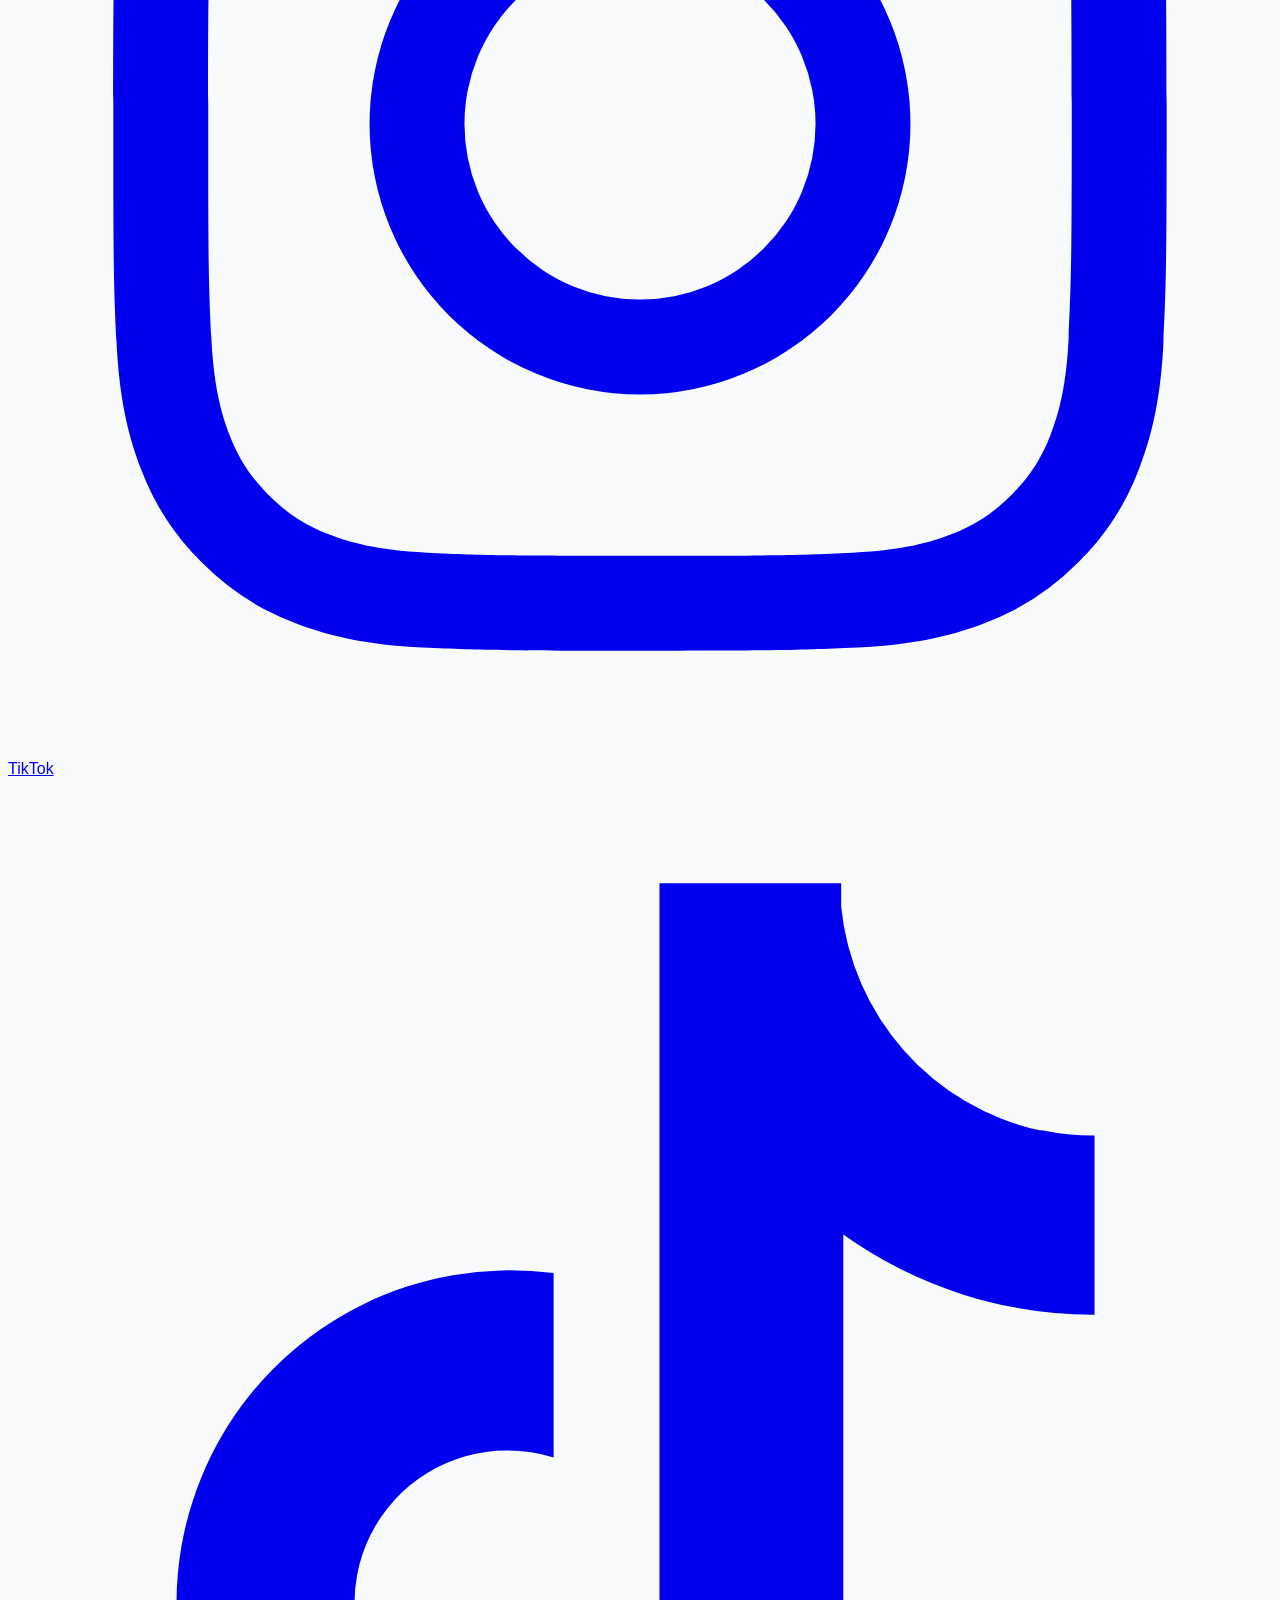
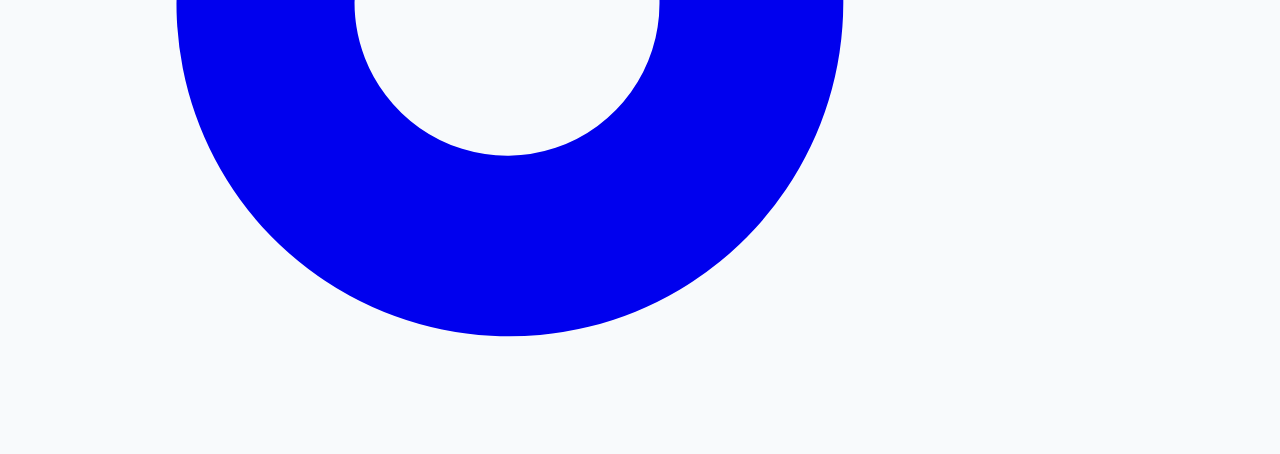
==== commit a099e0e9: "Actualizar index.html" ====
--- a/index.html
+++ b/index.html
@@ -3,6 +3,7 @@
 <head>
     <meta charset="UTF-8">
     <meta name="viewport" content="width=device-width, initial-scale=1.0">
+    <link data-default-icon="img/ap.ico" rel="shortcut icon" href="img/ap.ico">
     <title>Atomic Pizza</title>
     
     <!-- Google Fonts -->
@@ -93,6 +94,7 @@
 
                 <!-- Menú Desktop -->
                 <nav class="hidden md:flex space-x-8 items-center">
+                    <a href="reservaciones_de_restaurante.html" class="text-dark hover:text-primary font-medium transition-colors">Reservaciones</a>
                     <a href="menu-de-juegos.html" class="text-dark hover:text-primary font-medium transition-colors">Juegos</a>
                     <a href="#productos" class="text-dark hover:text-primary font-medium transition-colors">Productos</a>
                     <a href="#recetas" class="text-dark hover:text-primary font-medium transition-colors">Recetas</a>
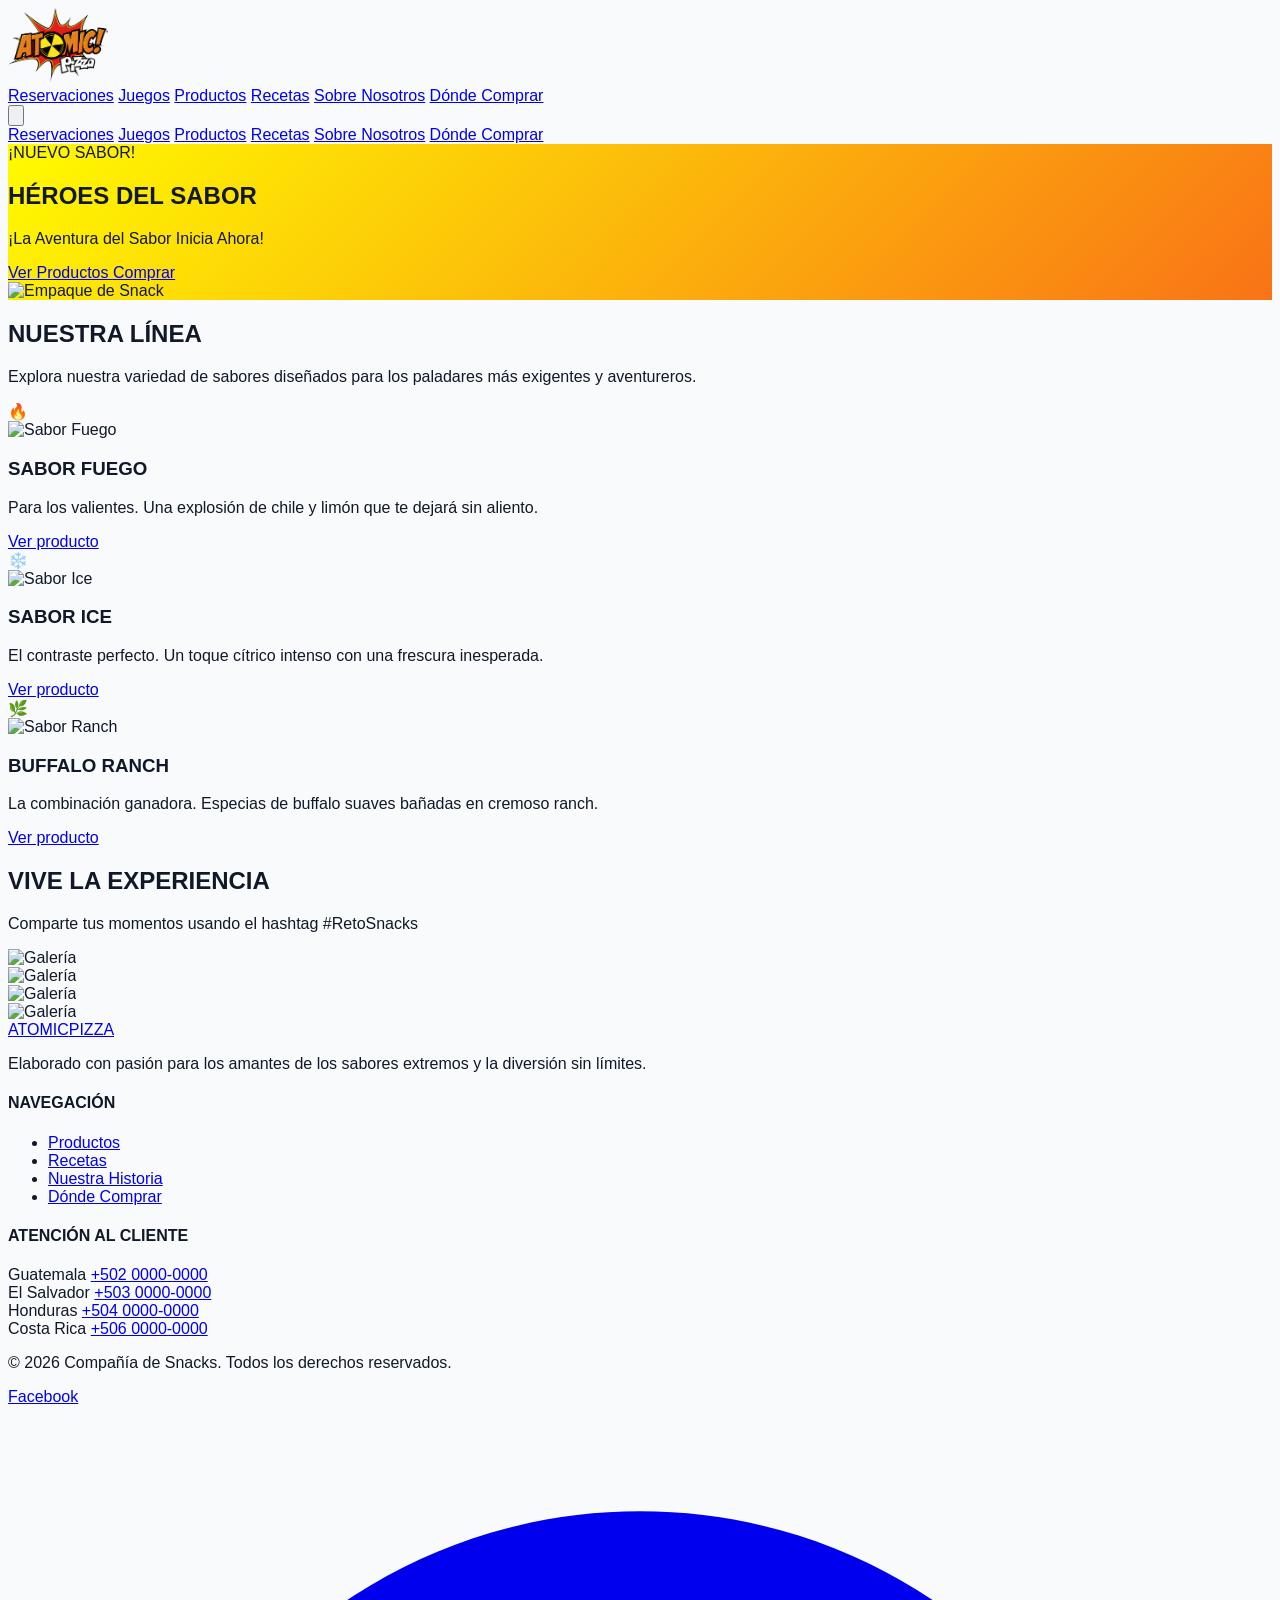
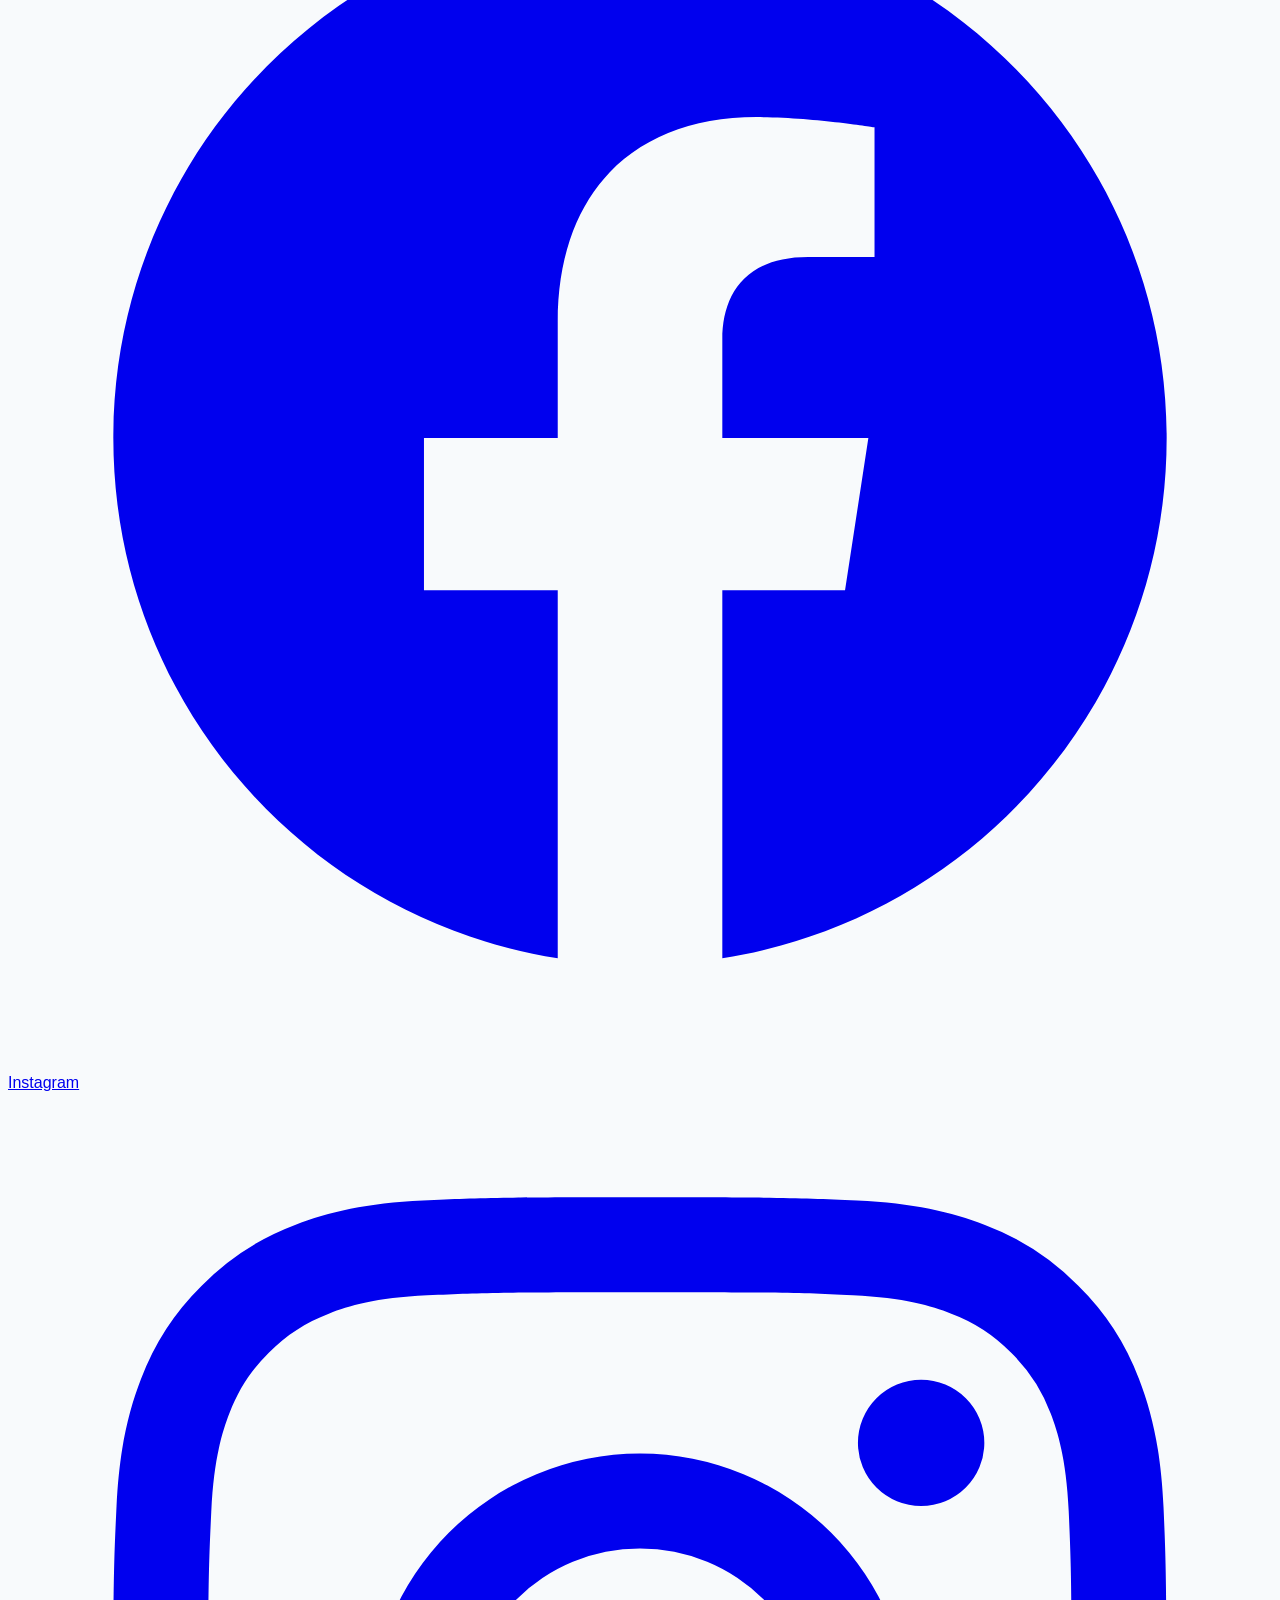
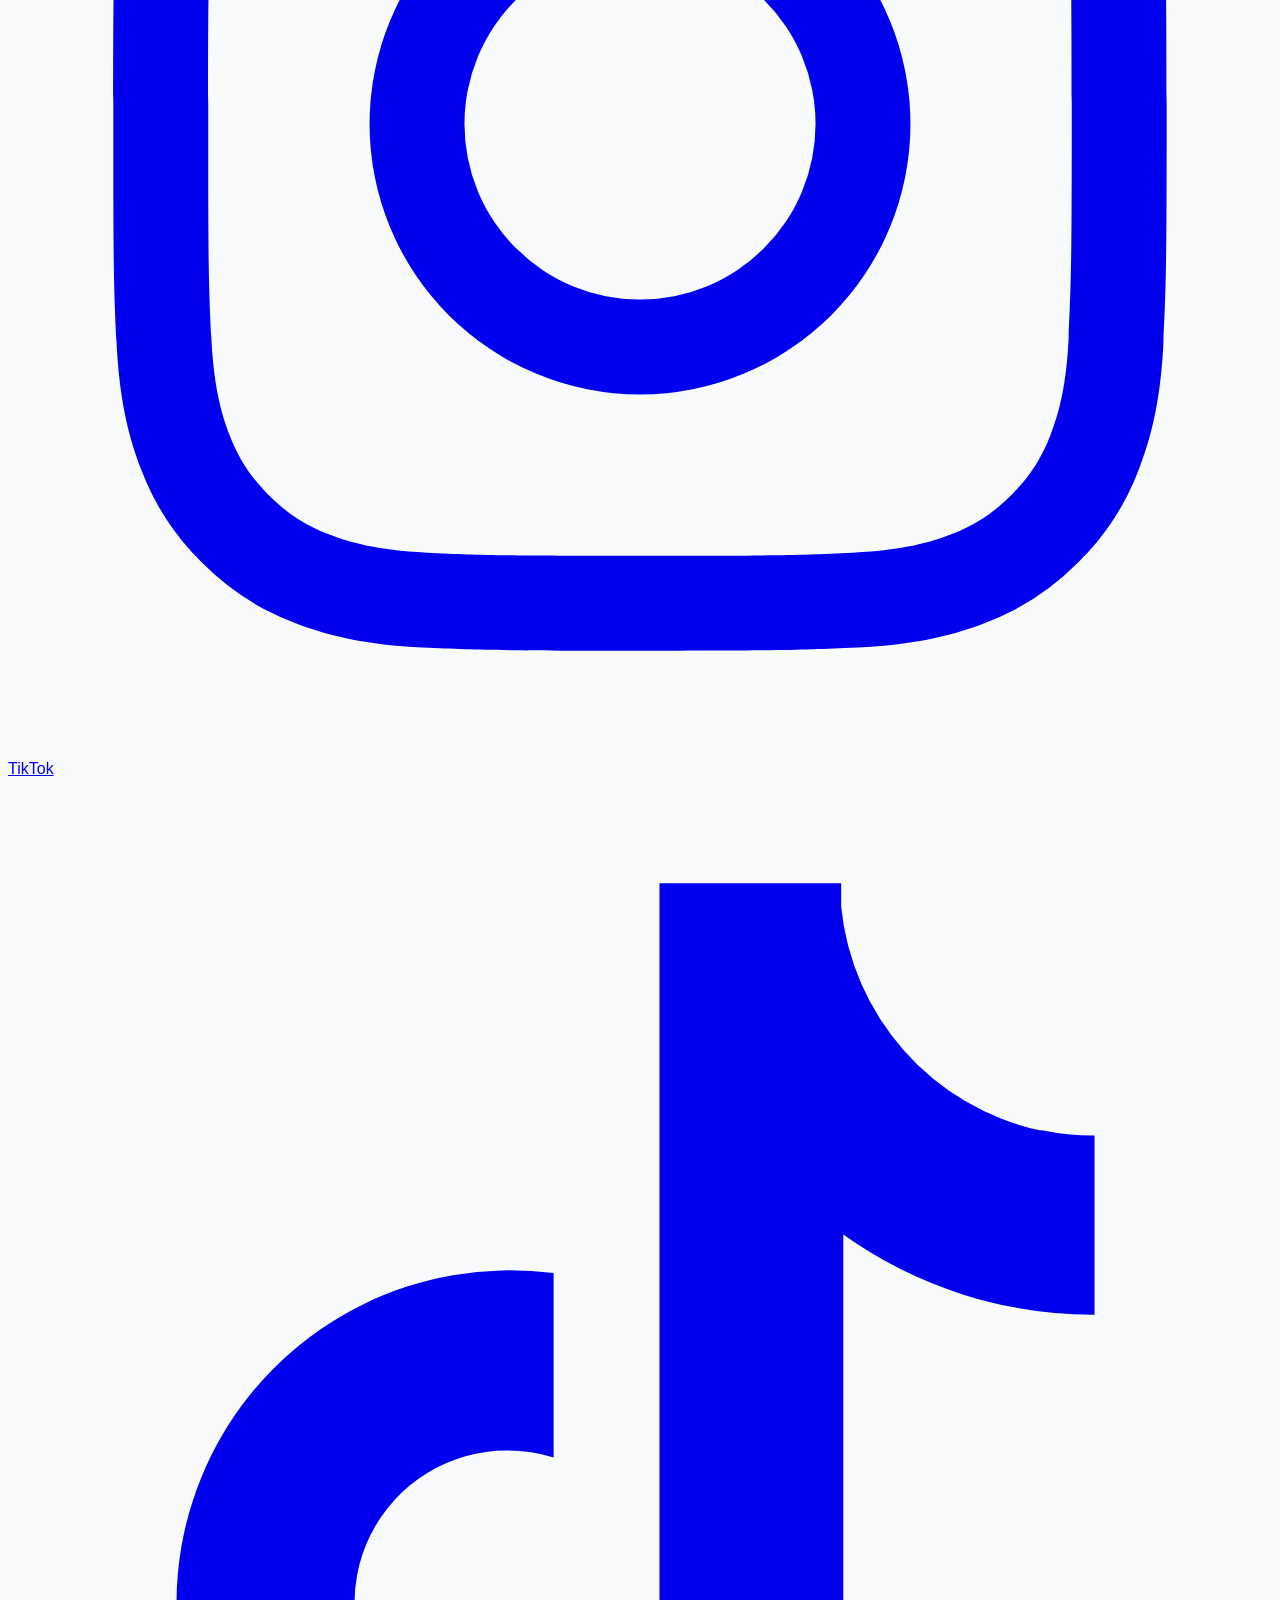
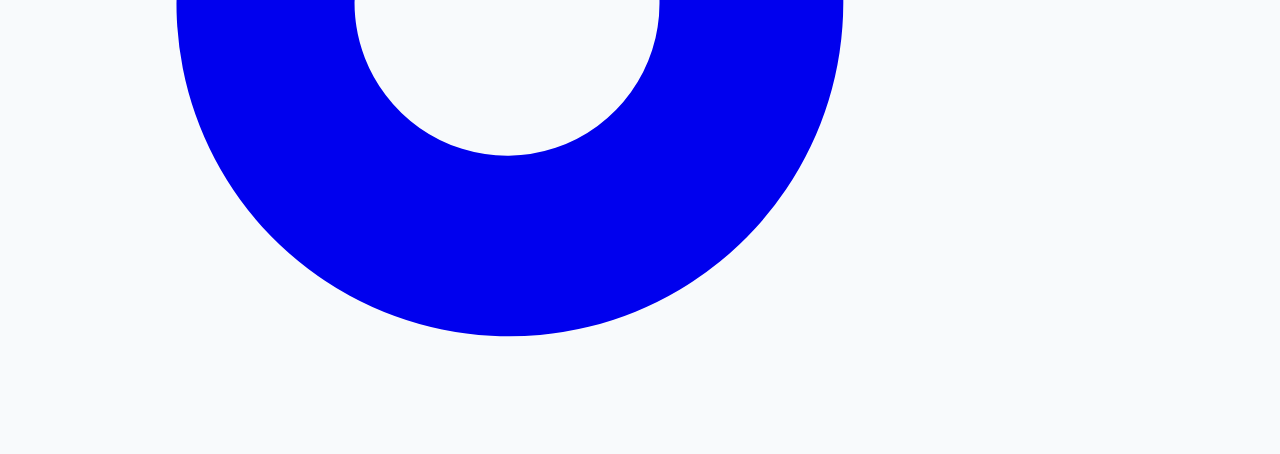
==== commit 7cedbd02: "Agregué Reservaciones" ====
--- a/index.html
+++ b/index.html
@@ -118,6 +118,7 @@
         <!-- Menú Móvil (Desplegable) -->
         <div id="mobile-menu" class="hidden md:hidden bg-white border-t border-gray-100 absolute w-full left-0 shadow-lg">
             <div class="px-4 pt-2 pb-6 space-y-2 flex flex-col text-center">
+                <a href="reservaciones_de_restaurante.html" class="block px-3 py-3 text-lg font-medium text-dark hover:text-primary hover:bg-gray-50 rounded-md">Reservaciones</a>
                 <a href="menu-de-juegos.html" class="block px-3 py-3 text-lg font-medium text-dark hover:text-primary hover:bg-gray-50 rounded-md">Juegos</a>
                 <a href="#productos" class="block px-3 py-3 text-lg font-medium text-dark hover:text-primary hover:bg-gray-50 rounded-md">Productos</a>
                 <a href="#recetas" class="block px-3 py-3 text-lg font-medium text-dark hover:text-primary hover:bg-gray-50 rounded-md">Recetas</a>
@@ -242,7 +243,7 @@
                 <!-- Marca -->
                 <div class="col-span-1 md:col-span-1">
                     <a href="#" class="text-3xl font-heading text-primary tracking-tighter block mb-4">
-                        MARCA<span class="text-secondary">SNACKS</span>
+                        ATOMIC<span class="text-secondary">PIZZA</span>
                     </a>
                     <p class="text-gray-500 text-sm mb-6">Elaborado con pasión para los amantes de los sabores extremos y la diversión sin límites.</p>
                 </div>
